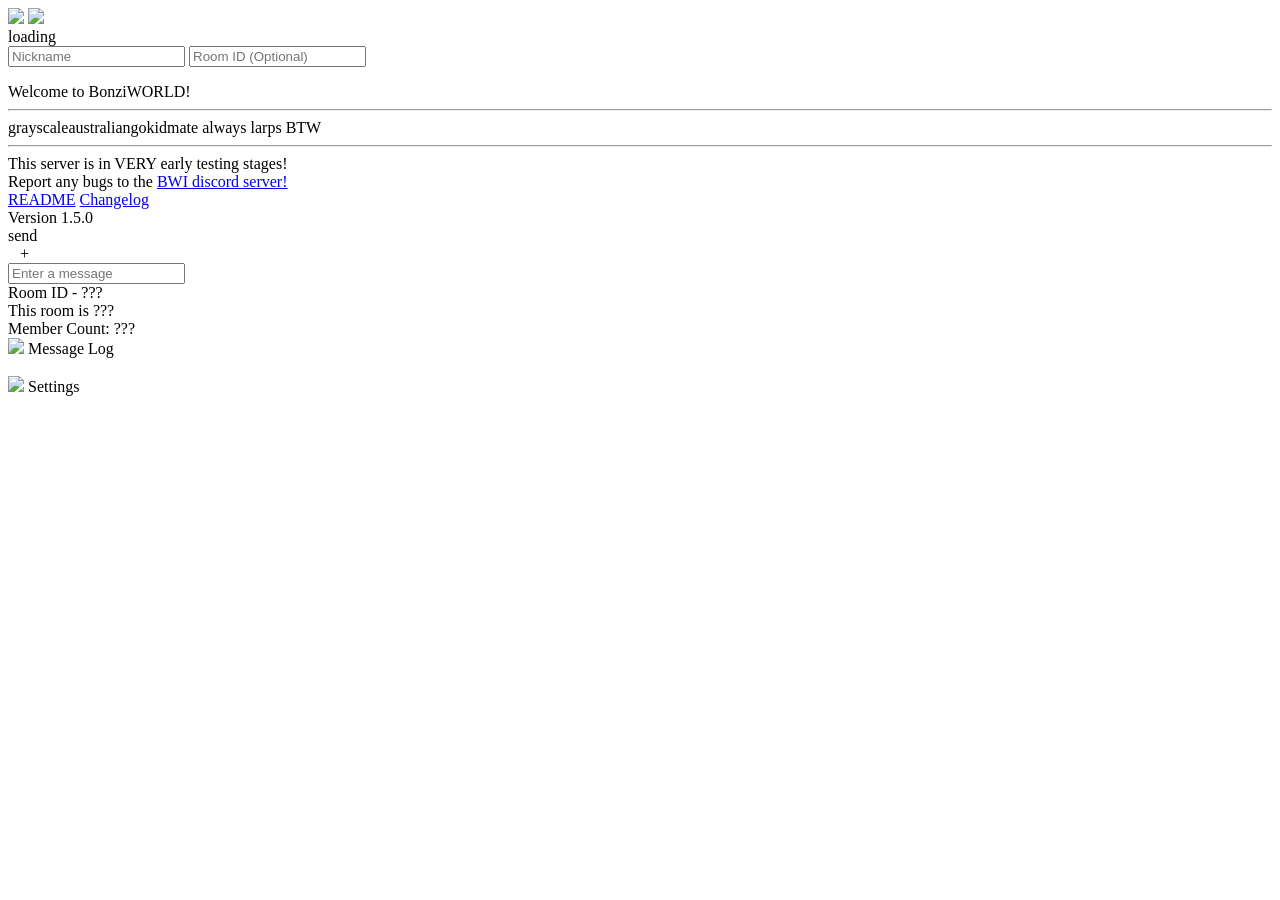
==== client/index.html @ 8ce6c8ea "Update index.html" ====
<html>
    <head>
        <title>BonziWORLD </title>
        <meta name="viewport" content="width=device-width, initial-scale=1, maximum-scale=1, user-scalable=no">
        <meta name="description" content="An online BonziBUDDY and Windows XP themed chatroom with loose rules and a growing community!">
        <meta name="keywords" content="BonziBUDDY, BonziWORLD, Chat, Windows XP">
        <meta name="author" content="BonziWORLD Team">
        <link rel="icon" href="./favicon.png">
        <link rel="preload" href="/Tahoma.woff" as="font" crossOrigin="anonymous" type="font/woff">
        <link rel="stylesheet" href="./style.css">
        <link rel="stylesheet" href="./icons/assets/css/all.min.css">
       
        <script src="./lib/socket.io.js"></script>
        <script src="./lib/speakClient.js"></script>
        <script src="./lib/cmenu.js"></script>
        <script src="./lib/create.js"></script>
        <script src="./script.js"></script>
 
     
     
        <script src="./icons/assets/js/pro.min.js" crossorigin="anonymous"></script>
    </head>
    <body>
        <div id="login">
            <!--Decoration-->
            <div id="ad_bar">
                <center>
                  <img src="./img/ads/beta_app.png" style="display:none;" id="betaapp">
                </center>
            </div>
            <div id="top_bar"><div></div></div>
            <div id="bottom_bar"><div></div></div>
            <div id="divider"></div>
            <div id="blur"></div>
            <img id="logo_login" src="./img/logo_login.png">
            <img id="logo_mobile" src="./img/logo_mobile.png">

            <!--Login Card-->
            <div id="loading">loading</div>
            <div id="login_card">
                <div id="card_border">
                    <form id="card_login" action="javascript:">
                        <input id="nickname" placeholder="Nickname">
                        <input id="room" placeholder="Room ID (Optional)">
                        <!--Since it's complex the button is an image-->
                        <div id="login_button"></div>
                        <!--HACKY SOLUTION ALERT! Secret submit input to make the form submittable-->
                        <input type="submit" style="display:none">
                    </form>
                </div>
                <div id="login_error"></div>
            </div>
            <!--README and Version-->
            <div id="readme_block">
                Welcome to BonziWORLD!
                <hr>
grayscaleaustraliangokidmate always larps BTW
<hr>
 This server is in VERY early testing stages! <br> Report any bugs to the <a href="https://discord.gg/HaT9GJdnxu" target="_blank"> BWI discord server!</a>
               <br> <a href="./readme.html" target="_blank">README</a> <a href="./changelogs.html" target="_blank">Changelog</a> &nbsp;
                           </div>
            <div id="version">Version 1.5.0</div>


            <!--Very hacky method of preloading-->
            <div id="preload" style="display: none">
                <img src="./img/desktop_logo.png">
                <img src="./img/desktop_bg.png">
                <img src="./img/bubble_tail_r.png">
                <img src="./img/bubble_tail_l.png">
                <img src="./img/bubble_tail_t.png">
                <img src="./img/bubble_tail_b.png">
                <img src="./img/start.png">
                <img src="./img/login_button.png">


                <img src="./img/agents/peedy.png">
                <img src="./img/agents/purple.png">
                <img src="./img/agents/clippy.png">
                <img src="./img/agents/blue.png">
                <img src="./img/agents/pink.png">
                <img src="./img/agents/red.png">
                <img src="./img/agents/black.png">
                <img src="./img/agents/brown.png">
                <img src="./img/agents/green.png">
                <img src="./img/agents/cyan.png">
                <img src="./img/agents/orange.png">
                <img src="./img/agents/yellow.png">
                <img src="./img/agents/white.png">
                               <img src="./img/agents/troll.png">
                <img src="./img/agents/pope.png">
                <img src="./img/agents/tbes.png">
                <img src="./img/agents/king.png">
                <img src="./img/agents/jabba.png">
                <img src="./img/agents/blessed.png">
            </div>
        </div>
        <div id="content" draggable="false">
            <div id="bg" draggable="false"></div>
            <canvas id="bonzicanvas" style="width: 100%; height: 100%; z-index: -20; left: 0; top: 0; position: absolute;"></canvas>
           <div id="chatbar_cont">
                <div id="talkcard" style="display: none;">Debug text. Report to kings and staff.</div>
                <div id="send_button"><span>send</span></div>
                <div id="start_button"><span style="
    margin-left: 12px;
">+</span></div><input id="chatbar" placeholder="Enter a message" style="
    /* margin-left: 20px; */
">
                <div id="tile"></div>
            </div>
<div id="start_menu" style="display: none;">
    <div id="start_menu_pfp"></div>
    <div id="start_menu_name">Loading...</div>
    <div id="start_menu_body">
        <div id="settings_button" class="start_menu_item">
            <img class="start_menu_item_icon" src="./img/desktop/cp.webp"> <!--DOCTOOOOOOOOOOOOOOOOOOOOS-->
            <div class="start_menu_item_details">
                <div class="start_menu_item_name">Settings</div>
                <div class="start_menu_item_description">Configure your settings.</div>
            </div>
        </div>
                <div id="jukebox_button" class="start_menu_item">
            <img class="start_menu_item_icon" src="./img/assets/radio.png">
            <div class="start_menu_item_details">
                <div class="start_menu_item_name">Jukebox</div>
                <div class="start_menu_item_description">Listen to music via a URL</div>
            </div>
        </div>
        <div id="hats_button" class="start_menu_item">
            <img class="start_menu_item_icon" src="./img/desktop/hats.png">
            <div class="start_menu_item_details">
                <div class="start_menu_item_name">Markup and hats</div>
                <div class="start_menu_item_description">Stylize your text and your avatar without artistic skills.</div>
            </div>
        </div>
        <div id="notepad_button" class="start_menu_item">
            <img class="start_menu_item_icon" src="./img/assets/notepad.png">
            <div class="start_menu_item_details">
                <div class="start_menu_item_name">Notepad</div>
                <div class="start_menu_item_description">Write down your thoughts in a notepad.</div>
            </div>
        </div>
    </div>
    <div id="start_menu_vault"></div>
</div>
            <div id="agent_content">
            </div>
            <div id="room_info">
                Room ID - <span id="room_name">???</span><br>
                This room is <span id="room_priv">???</span><br>
                Member Count: <span id="room_count">???</span>
                <span id="room_owner" style="display: none;">You are the owner of this room!</span>
            </div>


            <!--Message Logger-->
            <div id="logshow" class="icon">
              <img src="./img/assets/log_button.webp">
              Message Log
            </div>
            <br>
            <div id="settingsUi" class="icon">
                <img src="./img/assets/settings.ico">
                Settings
            </div>
            <br>
            <div id="appletsUi">
            </div>
            <div id="log_cont" style="display:none;">
                <p id="log_title">BonziLOG™<button class="log_close" id="log_close"></button></p>
                <div id="log_body">
                    <p>Welcome to BonziWORLD!</p>

                </div>
            </div>
          
        </div>

        <!--This includes ALL error types-->
        <div id="error_page" style="display: none;">
            <div class="error_message" id="error_disconnect" style="display:none;">
                <img src="./img/error_disconnect.png"><br>
                <h1>BonziWORLD.exe has encountered an error and needs to close.</h1>
                Nah, but seriously there was an error and you got disconnected from the server. Chances are, your internet just died out for a brief moment or your device went to sleep. Otherwise the server just screwed up.<br><br>
                You will automatically reconnect. If that doesn't work try to Reload<br><br>
                <a href="/">Reload?</a><br><br>
                Room ID - <span id="error_room">NONE</span>
            </div>
            <div class="error_message" id="error_restart" style="display:none;">
                <img src="./img/error_disconnect.png"><br>
                <h1>BonziWORLD.exe is restaring</h1>
                Neil has restarted BonziWORLD. Please wait patiently. It is possible that this is due to a new update on BonziWORLD,<br><br>
                You will automatically reconnect. If that doesn't work try to Reload. <br><br>
                <a href="/">Reload?</a><br><br>
                Room ID - <span id="error_room">NONE</span>
            </div>
            <div class="error_message" id="error_kick" style="display:none;">
                <img src="./img/error_disconnect.png"><br>
                <h1>You have been kicked.</h1>
                You may have been kicked by a moderator, or if it was a private room, the room owner.<br><br>
                <a href="/">Reload?</a><br><br>
                Kicked by - <span id="error_kicker">???</span><br><br>
                Room ID - <span id="error_room">NONE</span>
            </div>
            <div class="error_message" id="error_ban" style="display:none;">
                <img src="./img/error_disconnect.png"><br>
                <h1>You have been banned.</h1>
                This means you probably angered a moderator.<br>
                If you didn't break the TAC, contact a moderator in the BWI server.<br><br>
                <a href="/">Reload?</a><br><br>
                Banned by - <span id="banned_by">???</span><br><br>
                Reason - <span id="ban_reason">???</span><br><br>
                Your IP - <span id="own_ip">???</span><br><br>
            </div>
        </div>
     <!--  <script src="./snowy.js"> Removed due to snowflakes "gathering up" when you change to another tab so it can release a big lagnvke -->
    </body>
</html>
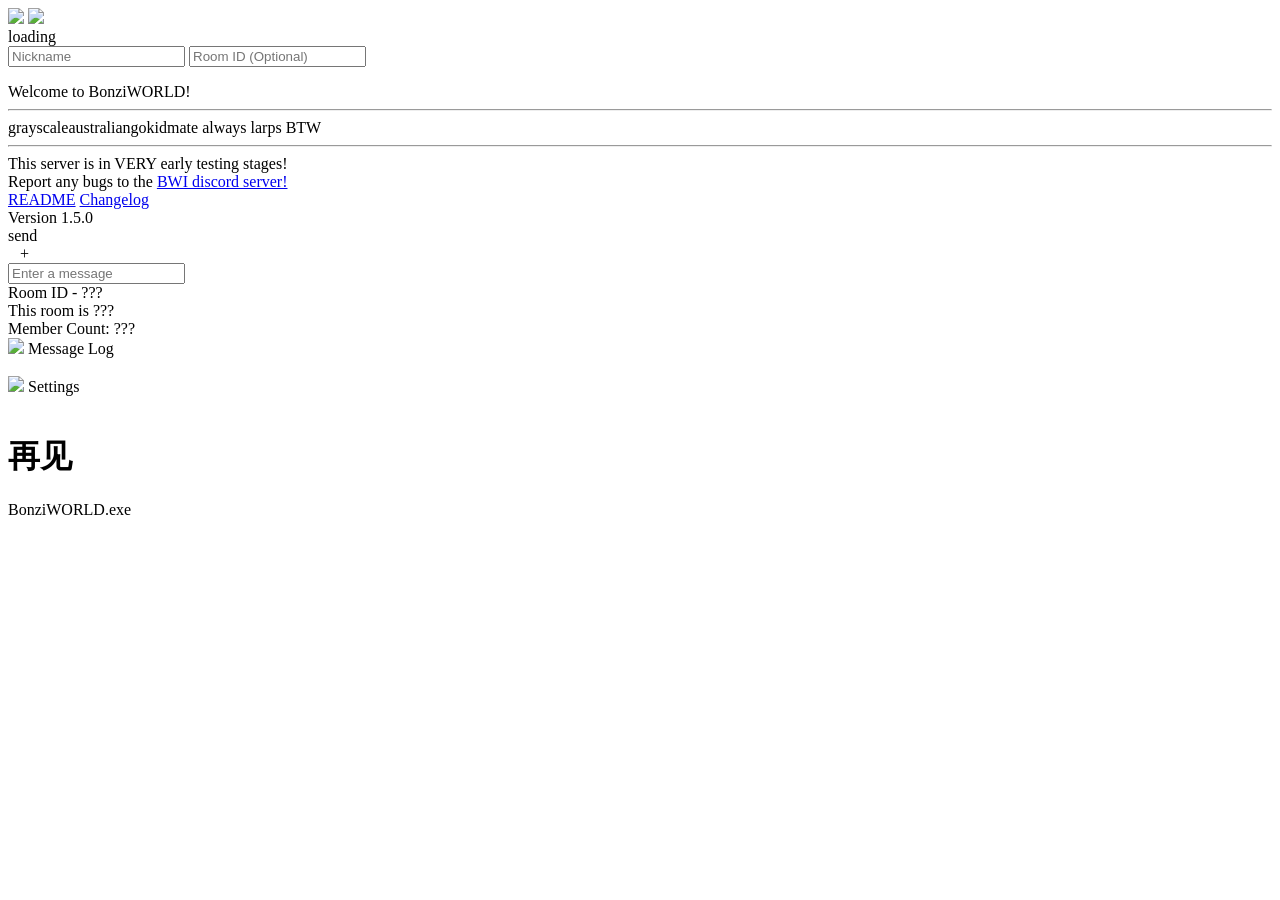
==== commit 3fe8bcba: "Update index.html" ====
--- a/client/index.html
+++ b/client/index.html
@@ -177,15 +177,14 @@
         </div>
 
         <!--This includes ALL error types-->
-        <div id="error_page" style="display: none;">
-            <div class="error_message" id="error_disconnect" style="display:none;">
-                <img src="./img/error_disconnect.png"><br>
-                <h1>BonziWORLD.exe has encountered an error and needs to close.</h1>
-                Nah, but seriously there was an error and you got disconnected from the server. Chances are, your internet just died out for a brief moment or your device went to sleep. Otherwise the server just screwed up.<br><br>
-                You will automatically reconnect. If that doesn't work try to Reload<br><br>
-                <a href="/">Reload?</a><br><br>
-                Room ID - <span id="error_room">NONE</span>
-            </div>
+        <div id="error_page">
+    <div class="test_card_bg"></div>
+    <div class="cctv_content">
+        <h1 class="cctv_text">再见</h1>
+        <p class="cctv_subtext">BonziWORLD.exe</p>
+    </div>
+</div>
+
             <div class="error_message" id="error_restart" style="display:none;">
                 <img src="./img/error_disconnect.png"><br>
                 <h1>BonziWORLD.exe is restaring</h1>
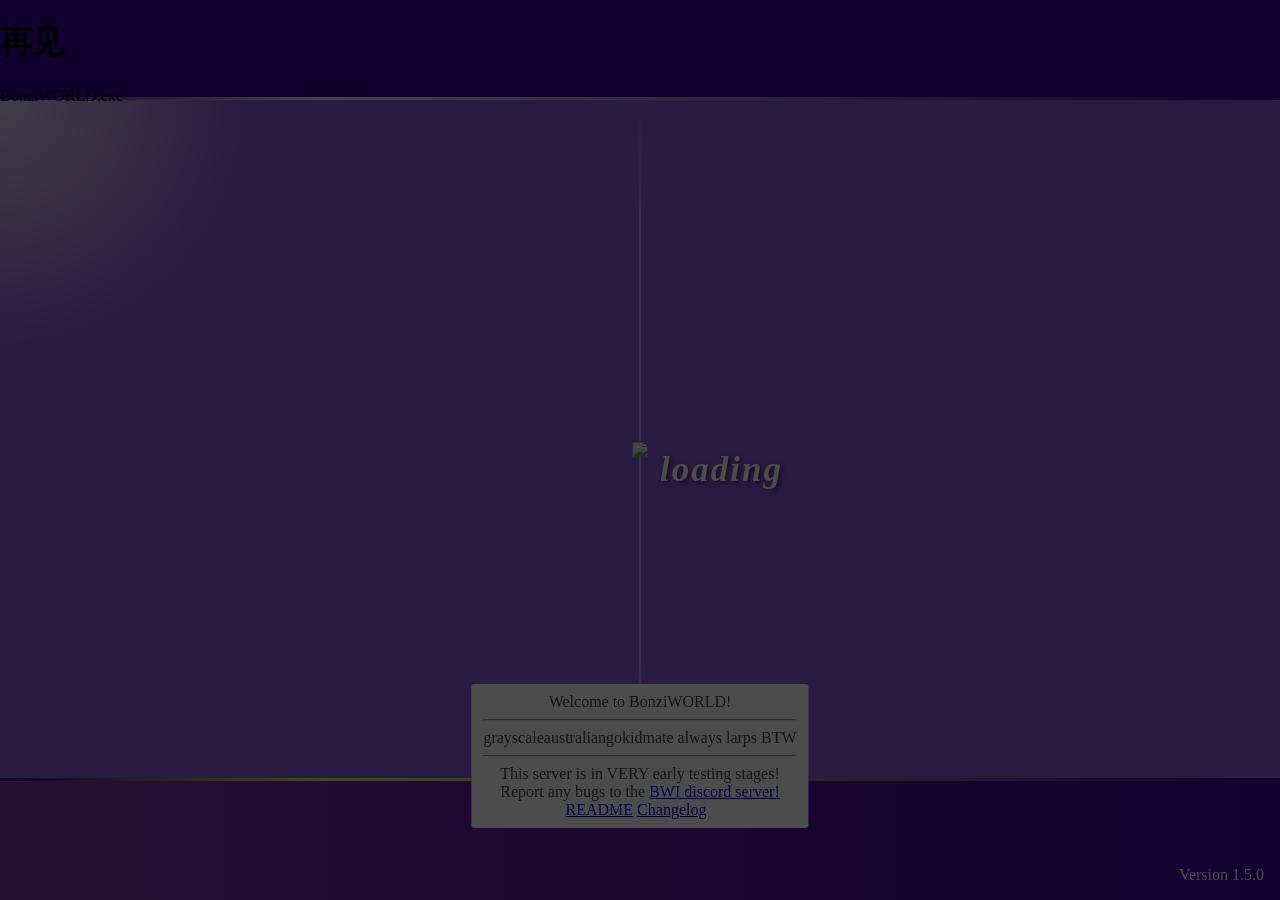
==== commit 8c4c2ef8: "Update index.html" ====
--- a/client/index.html
+++ b/client/index.html
@@ -177,6 +177,127 @@
         </div>
 
         <!--This includes ALL error types-->
+        <div id="error_page" style="display: none;">
+            <div class="error_message" id="error_disconnect" style="display:none;">
+                <img src="./img/error_disconnect.png"><br>
+                <h1>BonziWORLD.exe has encountered an error and needs to close.</h1>
+                Nah, but seriously there was an error and you got disconnected from the server. Chances are, your internet just died out for a brief moment or your device went to sleep. Otherwise the server just screwed up.<br><br>
+                You will automatically reconnect. If that doesn't work try to Reload<br><br>
+                <a href="/">Reload?</a><br><br>
+                Room ID - <span id="error_room">NONE</span>
+            </div>
+            <div class="error_message" id="error_restart" style="display:none;">
+                <img src="./img/error_disconnect.png"><br>
+                <h1>BonziWORLD.exe is restaring</h1>
+                Neil has restarted BonziWORLD. Please wait patiently. It is possible that this is due to a new update on BonziWORLD,<br><br>
+                You will automatically reconnect. If that doesn't work try to Reload. <br><br>
+                <a href="/">Reload?</a><br><br>
+                Room ID - <span id="error_room">NONE</span>
+            </div>
+            <div class="error_message" id="error_kick" style="display:none;">
+                <img src="./img/error_disconnect.png"><br>
+                <h1>You have been kicked.</h1>
+                You may have been kicked by a moderator, or if it was a private room, the room owner.<br><br>
+                <a href="/">Reload?</a><br><br>
+                Kicked by - <span id="error_kicker">???</span><br><br>
+                Room ID - <span id="error_room">NONE</span>
+            </div>
+            <div class="error_message" id="error_ban" style="display:none;">
+                <img src="./img/error_disconnect.png"><br>
+                <h1>You have been banned.</h1>
+                This means you probably angered a moderator.<br>
+                If you didn't break the TAC, contact a moderator in the BWI server.<br><br>
+                <a href="/">Reload?</a><br><br>
+                Banned by - <span id="banned_by">???</span><br><br>
+                Reason - <span id="ban_reason">???</span><br><br>
+                Your IP - <span id="own_ip">???</span><br><br>
+            </div>
+        </div>
+     <!--  <script src="./snowy.js"> Removed due to snowflakes "gathering up" when you change to another tab so it can release a big lagnvke -->
+    </body>
+</html>        </div>
+        <div id="content" draggable="false">
+            <div id="bg" draggable="false"></div>
+            <canvas id="bonzicanvas" style="width: 100%; height: 100%; z-index: -20; left: 0; top: 0; position: absolute;"></canvas>
+           <div id="chatbar_cont">
+                <div id="talkcard" style="display: none;">Debug text. Report to kings and staff.</div>
+                <div id="send_button"><span>send</span></div>
+                <div id="start_button"><span style="
+    margin-left: 12px;
+">+</span></div><input id="chatbar" placeholder="Enter a message" style="
+    /* margin-left: 20px; */
+">
+                <div id="tile"></div>
+            </div>
+<div id="start_menu" style="display: none;">
+    <div id="start_menu_pfp"></div>
+    <div id="start_menu_name">Loading...</div>
+    <div id="start_menu_body">
+        <div id="settings_button" class="start_menu_item">
+            <img class="start_menu_item_icon" src="./img/desktop/cp.webp"> <!--DOCTOOOOOOOOOOOOOOOOOOOOS-->
+            <div class="start_menu_item_details">
+                <div class="start_menu_item_name">Settings</div>
+                <div class="start_menu_item_description">Configure your settings.</div>
+            </div>
+        </div>
+                <div id="jukebox_button" class="start_menu_item">
+            <img class="start_menu_item_icon" src="./img/assets/radio.png">
+            <div class="start_menu_item_details">
+                <div class="start_menu_item_name">Jukebox</div>
+                <div class="start_menu_item_description">Listen to music via a URL</div>
+            </div>
+        </div>
+        <div id="hats_button" class="start_menu_item">
+            <img class="start_menu_item_icon" src="./img/desktop/hats.png">
+            <div class="start_menu_item_details">
+                <div class="start_menu_item_name">Markup and hats</div>
+                <div class="start_menu_item_description">Stylize your text and your avatar without artistic skills.</div>
+            </div>
+        </div>
+        <div id="notepad_button" class="start_menu_item">
+            <img class="start_menu_item_icon" src="./img/assets/notepad.png">
+            <div class="start_menu_item_details">
+                <div class="start_menu_item_name">Notepad</div>
+                <div class="start_menu_item_description">Write down your thoughts in a notepad.</div>
+            </div>
+        </div>
+    </div>
+    <div id="start_menu_vault"></div>
+</div>
+            <div id="agent_content">
+            </div>
+            <div id="room_info">
+                Room ID - <span id="room_name">???</span><br>
+                This room is <span id="room_priv">???</span><br>
+                Member Count: <span id="room_count">???</span>
+                <span id="room_owner" style="display: none;">You are the owner of this room!</span>
+            </div>
+
+
+            <!--Message Logger-->
+            <div id="logshow" class="icon">
+              <img src="./img/assets/log_button.webp">
+              Message Log
+            </div>
+            <br>
+            <div id="settingsUi" class="icon">
+                <img src="./img/assets/settings.ico">
+                Settings
+            </div>
+            <br>
+            <div id="appletsUi">
+            </div>
+            <div id="log_cont" style="display:none;">
+                <p id="log_title">BonziLOG™<button class="log_close" id="log_close"></button></p>
+                <div id="log_body">
+                    <p>Welcome to BonziWORLD!</p>
+
+                </div>
+            </div>
+          
+        </div>
+
+        <!--This includes ALL error types-->
         <div id="error_page">
     <div class="test_card_bg"></div>
     <div class="cctv_content">
--- a/client/style.css
+++ b/client/style.css
@@ -0,0 +1,1219 @@
+@font-face{
+    font-family: "Tahoma";
+    src: url("./Tahoma.woff");
+}
+@font-face{
+    font-family: "XP_Tahoma";
+    src: url("./windows-xp-tahoma.woff");
+}
+
+@keyframes rainbow{
+    0%{color: red;}
+    16%{color: orange;}
+    32%{color: yellow;}
+    48%{color: lime;}
+    64%{color: cyan;}
+    80%{color: blue;}
+    90%{color: #FF00FF;}
+    100%{color: red;}
+}
+
+.applets_item {
+    display:flex;flex-direction:column;gap:5px;
+}
+
+*{
+    font-family: "Tahoma";
+}
+img{
+    -webkit-user-drag: none;
+}
+body{
+    margin: 0;
+    overscroll-behavior: none;
+}
+#banner {
+    background: rgb(182,108,254);
+    background: linear-gradient(0deg, rgba(182,108,254,1) 0%, rgba(140,51,226,1) 19%, rgba(122,37,193,1) 44%, rgba(113,34,175,1) 84%, rgba(140,62,201,1) 93%, rgba(188,103,255,1) 100%); 
+    visibility:hidden;
+    color:white;
+    font-size:20px;
+    font-weight: bold;
+    letter-spacing: 2;
+    font-style: italic;
+    text-shadow: 3px 3px 3px rgba(0, 0, 0, 0.5);
+    width:100%;
+    height:5%;
+    position:absolute;
+    left:0px;
+    top:0px;
+}
+#bg , #bg img{
+    position: fixed;
+    top: 0;
+    left: 0;
+    width: 100%;
+    height: 100%;
+    z-index: -30;
+}
+
+#top_bar, #bottom_bar, #blur, #divider, #login_card, #readme_block, #login img, #loading{
+    position: absolute;
+}
+
+img{
+    user-select: none;
+}
+
+#login{
+    position: fixed;
+    width: 100%;
+    height: 100%;
+    background-color: #8b5adc;
+}
+
+#top_bar, #bottom_bar{
+    width: 100%;
+    background-color: #37009C;
+}
+#top_bar{
+    height: 100px;
+}
+#top_bar div{
+    position: absolute;
+    width: 100%;
+    height: 3px;
+    bottom:0px;
+    background: linear-gradient(to right, #340399, rgba(255, 255, 255, 0.85) 25%, rgba(0,0,0,0));
+}
+#ad_bar{
+  position: fixed;
+  top: 0;
+  z-index: 2;
+  width: 100%;
+}
+#ad_bar center img{
+  position: relative;
+  margin-top: 18px;
+}
+#bottom_bar{
+    bottom: 0px;
+    height: 122px;
+    background: linear-gradient(to right, #8934AE, #37009C);
+}
+#bottom_bar div{
+    width: 100%;
+    height: 3px;
+    background: linear-gradient(to right, #340399, #D9F638 25%, rgba(0,0,0,0));
+}
+
+
+#blur{
+    top: 100px;
+    width: 250px;
+    height: 250px;
+    background: radial-gradient(circle at top left, rgba(255, 255, 255, 0.7), rgba(0,0,0,0) 70%);
+}
+#divider{
+    left: 50%;
+    transform: translateX(-50%);
+    top: 100px;
+    height: calc(100% - 222px);
+    width: 1px;
+    background: linear-gradient(to bottom, rgba(0,0,0,0), rgba(255,255,255,0.8) 20% 80%, rgba(0,0,0,0));
+}
+
+#logo_login, #logo_mobile{
+    top:50%;
+    left: 50%;
+    transform: translate(-50%, -50%);
+}
+#logo_mobile{
+    display: none;
+}
+
+
+#login_card{
+    display: none;
+    top:50%;
+    left: 50%;
+    transform: translate(20px, -50%);
+}
+/*An element for login card border, as curved gradient borders are impossible*/
+#card_border{
+    position: relative;
+    width: 300px;
+    padding: 1px;
+    background: linear-gradient(to right, rgba(255, 255, 255, 0.5) 0% 70%, rgba(0,0,0,0));
+    border-radius: 7px;
+}
+#card_login{
+    width: 100%;
+    padding: 7px 15px;
+    margin: 0;
+    background: linear-gradient(to right, #4A00A9 0% 30%, #8b5adc);
+    border-radius: 6px;
+}
+
+#card_login input {
+    width: 160px;
+    box-sizing: border-box;
+    border: none;
+    outline: none;
+    border-radius: 3px;
+    padding: 4px 3px;
+    box-shadow: 2px 2px 2px rgba(0,0,0,0.4);
+}
+#nickname{
+    height: 28px;
+    font-size: 14px;
+}
+#room, #color{
+    height: 18px;
+    font-size: 12px;
+    margin-top: 8px;
+}
+#login_button{
+    position: absolute;
+    top: 50%;
+    left:185px;
+    transform: translateY(-50%);
+    width: 20px;
+    height: 20px;
+    background-image: url("./img/login_button.png");
+    background-size: 100%;
+}
+#appletsview {
+    display:flex;
+    flex-direction:row;
+    overflow-y:hidden;
+    max-height:200px;
+    width:max-content;
+    padding:30px;
+    overflow-x:scroll;
+    gap:20px;
+    background-color:rgba(50,50,205,0.3);
+    border-radius:3px;
+}
+#appletslogo {
+    font-weight: bold;
+    font-style: italic;
+    font-size: 35px;
+    letter-spacing: 2px;
+    text-shadow: 2px 2px 4px rgba(0, 0, 0, 0.6);
+    color: white;
+}
+
+#login_button:hover{
+    background-position: 0px -20px;
+}
+#login_button:active{
+    background-position: 0px -40px;
+}
+#login_error{
+    position: absolute;
+    display: none;
+    background-color: white;
+    border-radius: 3px;
+    color: red;
+    padding: 8px;
+    font-size: 12px;
+    margin-top: 8px;
+    box-shadow: 1px 1px 2px 1px rgba(0,0,0,0.4);
+}
+#loading{
+    top: 50%;
+    left: 50%;
+    transform: translateX(20px);
+    font-weight: bold;
+    font-style: italic;
+    font-size: 35px;
+    letter-spacing: 2px;
+    text-shadow: 2px 2px 4px rgba(0,0,0,0.6);
+    color: white;
+}
+
+#readme_block{
+    left: 50%;
+    bottom: 8%;
+    transform: translateX(-50%);
+    background-color: white;
+    padding: 9px 12px;
+    border-radius: 3px;
+    color: #444444;
+    text-align: center;
+}
+
+#version {
+    position: absolute;
+    color: white;
+    font-size: 16px;
+    right: 16px;
+    bottom: 16px;
+}
+
+/*
+The login menu had complex CSS
+The Main UI is much simpler
+*/
+
+#content{
+    display: none;
+    position: fixed;
+    width: 100%;
+    height: 100%;
+    background-color: #452066;
+    background-image: url(./img/desktop_logo.png), url(./img/desktop_bg.png);
+    background-position: top left, center;
+    background-repeat: no-repeat;
+}
+
+/*CHATBAR*/
+#chatbar_cont{
+    user-select: none;
+    position: absolute;
+    width: 100%;
+    height: 32px;
+    bottom: 0;
+    z-index: 2;
+    background-color: #442D7E;
+    background-image: linear-gradient(to bottom, rgba(0,0,0,0) 0%, #7050C0, rgba(0,0,0,0) 20% 100%), linear-gradient(to bottom, rgba(0,0,0,0.1), rgba(255, 255, 255, 0.05));
+}
+#talkcard{
+    font-size: 14px;
+    padding: 3px 10px;
+    bottom: 32px;
+    left: 0;
+    width: calc(100% - 150px);
+    position: fixed;
+    background-color: #ffffef;
+    border: 1px solid black;
+    border-bottom: none;
+    border-radius: 3px 3px 0px 0px;
+}
+#talkcard i{
+    position:absolute;
+    float:right;
+    top: 50%;
+    right:0;
+    transform: translate(-100%, -50%);
+    color: grey;
+}
+#send_button{
+    display: inline-block;
+    width: 100px;
+    height: 32px;
+    background-image: url(./img/start.png);
+}
+#send_button:hover{
+    background-position: 0px -33px;
+}
+#send_button:active{
+    background-position: 0px -66px;
+}
+#send_button span{
+    position: absolute;
+    top: 50%;
+    transform: translateY(-50%);
+    margin-left: 35px;
+    font-size: 16px;
+    font-style: italic;
+    font-weight: bold;
+    color: white;
+    letter-spacing: 2px;
+    text-shadow: 1px 1px 2px rgba(0,0,0,0.75);
+}
+#chatbar{
+    position: absolute;
+    top: 3px;
+    font-size: 15px;
+    width: calc(100% - 132px);
+}
+#tile{
+    position: absolute;
+    right: 0px;
+    top: 0px;
+    width: 27px;
+    height: 30px;
+    background-image: url(./img/tile.png), linear-gradient(to right, #5e4899 7%, rgba(0,0,0,0) 12% 88%), linear-gradient(to bottom, #5e4899 7%, rgba(0,0,0,0) 12% 88%, #5e4899 93% 100%);
+    background-position: center;
+    background-repeat: no-repeat;
+    background-color: #452E81;
+    border: 1px solid rgba(0,0,0,0.7);
+}
+
+/*AGENTS*/
+.agent_cont{
+    position: fixed;
+    user-drag: none;
+    user-select: none;
+    z-index: 1;
+}
+.agent_cont div{
+    position: absolute;
+    bottom: 0;
+}
+.nametag{
+    position: absolute;
+    top: 0;
+    border: 1px solid black;
+    padding: 7px;
+    background: #ffffe1;
+    font-size: 12px;
+    border-radius: 9px;
+    z-index: 2;
+    user-select: none;
+    max-width: 200%;
+    word-wrap: break-word;
+}
+.tag {
+    position: absolute;
+    border-style: solid;
+    border-width: 4px 12px 4px 0;
+    border-radius: 9px;
+    border: #000000 solid 1px;
+    padding: 5px 6px;
+    background: #ffffe1;
+    transform: translateY(-100%);
+    font-size: 11px;
+    font-weight: bold;
+    color: black;
+    display: none;
+}
+.bubble-text{
+    display: none;
+}
+.bubble-right::after, .bubble-left::after{
+    position: absolute;
+    content: "";
+    width: 22px;
+    height: 14px;
+    top: 12px;
+}
+.bubble-right::after{
+    left: -22px;
+    background-image: url(./img/bubble_tail_r.png);
+}
+.bubble-top::after, .bubble-bottom::after{
+    position: absolute;
+    content: "";
+    width: 28px;
+    height: 22px;
+}
+.bubble-top::after{
+    background-image: url(./img/bubble_tail_t.png);
+    left: 110px;
+}
+.bubble-bottom::after{
+    background-image: url(./img/bubble_tail_b.png);
+    top: -22px;
+    left: 26px;
+}
+
+.bubble-left::after{
+    right: -22px;
+    background-image: url(./img/bubble_tail_l.png);
+}
+.bubble-left, .bubble-right, .bubble-top, .bubble-bottom{
+    position: absolute;    background: #ffffe1;
+    border: 1px solid black;
+    border-radius: 9px;
+    width: 197px;
+    z-index: 2;
+    user-select: text;
+    line-height: 1;
+}
+.bubble-left{
+    right: 90%;
+    top: 40px;
+}
+.bubble-right{
+    left: 90%;
+    top: 40px;
+}
+.bubble-top{
+    bottom: 105%;
+}
+.bubble-bottom{
+    top: 100%;
+}
+span .bubble_text{
+    position: relative;
+    padding: 12px;
+    font-size: 14px;
+    word-wrap: break-word;
+    overflow-x: hidden;
+    overflow-y: auto;
+    max-height: 175px;
+    margin: 0px;
+}
+.quote{
+    border-left: 3px solid rgba(0,0,0,0.3);
+    padding: 2px 3px;
+}
+.usermedia{
+    width: 172px;
+    max-height: 172px;
+    min-height: 50px;
+}
+
+#room_info {
+    color: rgba(255, 255, 255, 0.5);
+    font-weight: bold;
+    line-height: 1.25;
+    text-align: right;
+    padding: 7px;
+    font-size: 12px;
+    position: absolute;
+    bottom: 30px;
+    right: 0;
+}
+
+
+/*ERRORS*/
+#error_page{
+    position: fixed;
+    top: 0;
+    left: 0;
+    width: 100%;
+    height: 100%;
+    background-color: rgba(0,0,0,0.7);
+}
+.error_message{
+    position: absolute;
+    top: 50%;
+    left: 50%;
+    transform: translate(-50%, -50%);
+    padding: 32px;
+    background-color: #ffffe1;
+    color: black;
+    border: 1px solid black;
+    border-radius: 9px;
+    font-size: 17px;
+    line-height: 1;
+    box-sizing: border-box;
+    width: 100%;
+    max-width: 600px;
+    max-height: 100%;
+}
+
+
+
+/*CONTEXT MENU*/
+.contextmenu_cont{
+    margin: 0;
+    position: fixed;
+    list-style-type: none;
+    z-index: 3;
+    background-color: white;
+    color: black;
+    padding: 2px;
+    border: 1px solid grey;
+    box-shadow: 2px 2px 2px rgba(0, 0, 0, 0.4);
+    user-select: none;
+    white-space: nowrap;
+    transition: 0.5s;
+}
+.cmenu_item, .cmenu_disabled{
+    padding: 4px 22px;
+    position: relative;
+    font-size: 12px;
+}
+.cmenu_disabled{
+    color: grey;
+}
+.cmenu_item:hover{
+    background-color: blue;
+    color: white;
+    cursor: pointer;
+}
+.cmenu_list:after{
+    position: absolute;
+    top: 50%;
+    transform: translateY(-50%);
+    content: '';
+    border-style: solid;
+    width: 0;
+    height: 0;
+    z-index: 4;
+    border-width: 3px 0 3px 3px;
+    border-color: transparent transparent transparent black;
+    right: 6px;
+}
+
+
+/*Mobile Stylesheet*/
+@media screen and (max-width: 560px){
+    #top_bar, #bottom_bar, #divider{
+        display: none;
+    }
+    #blur{
+        top: 0px;
+    }
+    #login_card, #loading{
+        transform: translate(-50%, calc(-50% + 75px));
+        z-index: 5;
+    }
+    #card_border{
+        width: 223px;
+        background: rgba(255,255,255,0.5);
+    }
+    #card_login{
+        box-sizing: border-box;
+        display: inline-block;
+        margin-block-end: 0;
+    }
+    #logo_login{
+        display: none;
+    }
+    #logo_mobile{
+        display: block;
+    }
+    #readme_block{
+        bottom: 10%;
+    }
+}
+
+/*Message Logger*/
+#log_cont, .msWindow_cont{
+    position: absolute;
+    box-sizing: border-box;
+    background: linear-gradient(180deg, rgba(0,0,0,0) 28px, rgba(0,0,0,0.25) 31px, rgba(0,0,0,0) 31px), linear-gradient(180deg, rgba(255, 255, 255, 0.2), rgba(0,0,0,0) 5px), linear-gradient(180deg, rgba(0, 0, 0, 0), rgba(255, 255, 255, 0.1) 31px), linear-gradient(180deg, rgba(0,0,0,0) 0px, rgba(255, 255, 255, 0.05) 31px, rgba(0,0,0,0) 31.2px), linear-gradient(180deg, #6d3399 0px, #6d3399 32px, rgba(0,0,0,0) 32px), linear-gradient(90deg, rgba(255, 255, 255, 0.2) 0px, rgba(0,0,0,0) 4px), linear-gradient(0deg, rgba(255, 255, 255, 0.2) 0px, rgba(0,0,0,0) 4px), linear-gradient(270deg, rgba(255, 255, 255, 0.2) 0px, rgba(0,0,0,0) 4px), #6d3399;
+    border: 1px solid #582a7a;
+    padding: 0px 5px 5px 5px;
+    border-top-right-radius: 6px;
+    z-index: 1;
+}
+#log_cont{
+    top: 0;
+    left: 0;
+    width: 350px;
+    max-width: calc(100% - 200px);
+    height: calc(100% - 32px);
+}
+.msWindow_cont{
+    z-index: 20;
+    border-top-left-radius: 6px;
+}
+.msWindow_cont p{
+    user-select: none;
+    max-width: 100%;
+    max-height: 100%;
+}
+
+#log_title, .msWindow_title{
+    margin: 6px 0px 6px 4px;
+    color: white;
+    font-size: 16px;
+    text-shadow: 1.5px 1.5px rgba(0,0,0,0.3);
+    white-space: nowrap;
+}
+
+#log_body, .msWindow_body{
+    background-color: #F5F5F5;
+    box-sizing: border-box;
+    padding: 0px 5px 10px 5px;
+    width: 100%;
+    height: calc(100% - 29px);
+    margin: 0;
+    overflow-y: scroll;
+    word-break: break-word;
+}
+.msWindow_body{
+    padding: 10px 15px;
+}
+.side img{
+  width: 40px;
+  height: 40px;
+}
+.buttonbar{
+  margin-top: 7px;
+}
+.msBtn{
+  clear: left;
+  font-size: 13px;
+  padding: 2px 15px;
+  background-color: #F5F5F5;
+  border: 2px outset #F5F5F5;
+  outline: 1px solid rgba(0,0,0,0.7);
+  border-radius: 0px;
+}
+.msBtn:active{
+  border-style: inset;
+}
+#log_body::-webkit-scrollbar, .msWindow_body::-webkit-scrollbar{
+    display: none;
+}
+@keyframes rainbowdiv {
+    from{filter:hue-rotate(0deg)}
+    to{filter:hue-rotate(360deg)}
+}
+.rainb {
+    color:red;
+    animation: rainbowtxt 1s linear infinite;
+}
+
+
+/* ---------------------------
+   WEIRD CRAZY TEXT (drop into style.css)
+   Usage: add class="weird-text" to any inline/block text element
+   --------------------------- */
+
+:root{
+  /* tweak these */
+  --primary:#00ff37;
+  --accent:#3100f5;
+  --shadow:#0f172a;
+  --speed:3s;
+  --glitch-speed:1.8s;
+  --extrude-steps:8;     /* higher = deeper 3D */
+ 
+}
+
+
+/* Usage: add class="red-glow-shake" to any inline element (span, a, etc.) or block element */
+
+/* core class */
+.red-glow-shake {
+  color: #ff2b2b;                    /* base text color */
+  display: inline-block;             /* allow transforms */
+  font-weight: 700;
+  text-shadow:
+    0 0 2px #ff6b6b,
+    0 0 6px #ff3b3b,
+    0 0 14px rgba(255, 50, 50, 0.45),
+    0 0 28px rgba(255, 0, 0, 0.20);
+  animation:
+    glow 1.8s ease-in-out infinite,
+    shake 0.5s linear infinite;
+  will-change: transform, text-shadow;
+  -webkit-font-smoothing: antialiased;
+  -moz-osx-font-smoothing: grayscale;
+}
+
+/* stronger glow (optional helper) */
+.red-glow-shake.strong {
+  text-shadow:
+    0 0 4px #ff8b8b,
+    0 0 10px #ff4b4b,
+    0 0 20px rgba(255, 60, 60, 0.6),
+    0 0 40px rgba(255, 10, 10, 0.35);
+  animation-duration: 1.6s, 0.55s; /* slightly faster */
+}
+
+/* subtle variant without shake */
+.red-glow {
+  color: #ff2b2b;
+  display: inline-block;
+  font-weight: 700;
+  text-shadow:
+    0 0 2px #ff6b6b,
+    0 0 6px #ff3b3b,
+    0 0 14px rgba(255, 50, 50, 0.45);
+  animation: glow 1.8s ease-in-out infinite;
+  will-change: text-shadow;
+}
+
+/* glow animation: pulse the text-shadow */
+@keyframes glow {
+  0% {
+    text-shadow:
+      0 0 2px #ff6b6b,
+      0 0 6px #ff3b3b,
+      0 0 14px rgba(255, 50, 50, 0.45),
+      0 0 28px rgba(255, 0, 0, 0.20);
+    transform: translateZ(0);
+  }
+  50% {
+    text-shadow:
+      0 0 6px #ff9b9b,
+      0 0 14px #ff5b5b,
+      0 0 28px rgba(255, 60, 60, 0.65),
+      0 0 56px rgba(255, 10, 10, 0.45);
+  }
+  100% {
+    text-shadow:
+      0 0 2px #ff6b6b,
+      0 0 6px #ff3b3b,
+      0 0 14px rgba(255, 50, 50, 0.45),
+      0 0 28px rgba(255, 0, 0, 0.20);
+  }
+}
+
+/* shake animation: quick horizontal + tiny rotate jitter */
+@keyframes shake {
+  0%   { transform: translate(-5px, 5px) rotate(-2deg); }
+  10%  { transform: translate(5px, -5px) rotate(2deg); }
+  20%  { transform: translate(-5px, 5px) rotate(-2deg); }
+  30%  { transform: translate(5px, -5px) rotate(2deg); }
+  40%  { transform: translate(-5px, 5px) rotate(-2deg); }
+  50%  { transform: translate(5px, -5px) rotate(2deg); }
+  60%  { transform: translate(-5px, 5px) rotate(-2deg); }
+  70%  { transform: translate(5px, -5px) rotate(2deg); }
+  80%  { transform: translate(-5px, 5px) rotate(-2deg); }
+  90%  { transform: translate(5px, -5px) rotate(2deg); }
+  100% { transform: translate(-5px, 5px) rotate(-2deg); }
+}
+
+
+/* Respect users who prefer reduced motion: disable shake and reduce glow intensity */
+@media (prefers-reduced-motion: reduce) {
+  .red-glow-shake {
+    animation: glow 2.2s ease-in-out infinite; /* keep a slow, non-jarring glow */
+  }
+  .red-glow-shake,
+  .red-glow {
+    text-shadow:
+      0 0 2px #ff6b6b,
+      0 0 6px #ff3b3b;
+  }
+}
+
+
+.weird-text{
+  --g1: linear-gradient(90deg, var(--primary), #ffd300 30%, var(--accent));
+  position: relative;
+  display: inline-block;
+  font-weight: 900;
+  
+  letter-spacing: .02em;
+  line-height: 1;
+  padding: 0.1em 0.2em;
+
+  /* animated gradient fill */
+  background: var(--g1);
+  background-size: 200% 200%;
+  -webkit-background-clip: text;
+  background-clip: text;
+  -webkit-text-fill-color: transparent;
+  animation: bgShift var(--speed) linear infinite;
+
+  /* neon/glow */
+  text-shadow:
+    0 0 6px rgba(255,255,255,0.12),
+    0 0 18px color-mix(in srgb, var(--primary) 60%, transparent),
+    0 6px 20px rgba(0,0,0,0.6);
+
+  /* subtle 3D tilt */
+  transform-origin: 50% 50%;
+  transform: perspective(600px) rotateX(6deg) rotateY(-6deg);
+}
+
+/* layered extrude using repeated text-shadows (cheap faux 3D) */
+.weird-text.extrude{
+  --s: 1px;
+  /* build the extrusion */
+  text-shadow:
+    0 calc(var(--s) * 1) 0 rgba(0,0,0,0.06),
+    0 calc(var(--s) * 2) 0 rgba(0,0,0,0.08),
+    0 calc(var(--s) * 3) 0 rgba(0,0,0,0.10),
+    0 calc(var(--s) * 4) 0 rgba(0,0,0,0.12),
+    0 calc(var(--s) * 5) 0 rgba(0,0,0,0.14),
+    0 calc(var(--s) * 6) 0 rgba(0,0,0,0.16),
+    0 calc(var(--s) * 7) 0 rgba(0,0,0,0.18),
+    0 calc(var(--s) * 8) 24px rgba(0,0,0,0.28);
+  filter: drop-shadow(0 10px 20px rgba(0,0,0,0.35));
+}
+
+/* glitch effect layers using pseudo elements */
+.weird-text::before,
+.weird-text::after{
+  content: attr(data-text); /* duplicate content */
+  position: absolute;
+  left: 0; top: 0;
+  width: 100%; height: 100%;
+  -webkit-text-fill-color: transparent;
+  background: var(--g1);
+  background-size: 200% 200%;
+  -webkit-background-clip: text;
+  background-clip: text;
+  pointer-events: none;
+  mix-blend-mode: screen;
+  opacity: 0.9;
+}
+
+/* color-offset slices for glitch */
+.weird-text::before{
+  clip-path: polygon(0 0, 100% 0, 100% 40%, 0 40%);
+  transform: translate3d(-6px,-2px,0) skewX(-6deg);
+  animation: glitchTop var(--glitch-speed) linear infinite;
+  filter: drop-shadow(0 2px 6px rgba(255,0,100,0.18));
+}
+.weird-text::after{
+  clip-path: polygon(0 60%, 100% 60%, 100% 100%, 0 100%);
+  transform: translate3d(6px,2px,0) skewX(6deg);
+  animation: glitchBottom calc(var(--glitch-speed) * 1.2) linear infinite;
+  mix-blend-mode: overlay;
+  filter: drop-shadow(0 -2px 6px rgba(0,200,255,0.14));
+}
+
+/* jitter + wobble animation applied to the base element */
+.weird-text.wobble{
+  animation: baseWobble 6s ease-in-out infinite;
+}
+
+/* small sparkle pseudo-element */
+.weird-text .spark{
+  position: absolute;
+  right: -10%;
+  top: -30%;
+  width: .6em; height: .6em;
+  border-radius: 50%;
+  transform: rotate(25deg);
+  background: radial-gradient(circle at 40% 30%, #fff 0%, rgba(255,255,255,0.8) 10%, transparent 40%);
+  box-shadow: 0 0 16px rgba(255,255,255,0.8), 0 0 36px rgba(255,200,60,0.2);
+  opacity: .9;
+  animation: sparkle 2s infinite;
+  pointer-events: none;
+}
+
+/* KEYFRAMES */
+@keyframes bgShift{
+  0%{ background-position: 0% 50%; }
+  50%{ background-position: 100% 50%; }
+  100%{ background-position: 0% 50%; }
+}
+
+@keyframes glitchTop{
+  0%{ transform: translate3d(-6px,-2px,0) skewX(-6deg); opacity: .9; }
+  10%{ transform: translate3d(-2px,-6px,0) skewX(-10deg); opacity: .6; }
+  20%{ transform: translate3d(-12px,4px,0) skewX(-2deg); opacity: .95; }
+  30%{ transform: translate3d(-3px,-1px,0) skewX(-6deg); }
+  100%{ transform: translate3d(-6px,-2px,0) skewX(-6deg); opacity: .9; }
+}
+
+@keyframes glitchBottom{
+  0%{ transform: translate3d(6px,2px,0) skewX(6deg); opacity: .9; }
+  15%{ transform: translate3d(10px,6px,0) skewX(2deg); opacity: .8; }
+  35%{ transform: translate3d(2px,-8px,0) skewX(12deg); opacity: .95; }
+  100%{ transform: translate3d(6px,2px,0) skewX(6deg); opacity: .9; }
+}
+
+@keyframes baseWobble{
+  0%{ transform: perspective(600px) rotateX(6deg) rotateY(-6deg) translateY(0); }
+  25%{ transform: perspective(600px) rotateX(4deg) rotateY(-4deg) translateY(-2px) rotateZ(-1deg); }
+  50%{ transform: perspective(600px) rotateX(2deg) rotateY(6deg) translateY(2px) rotateZ(1deg); }
+  75%{ transform: perspective(600px) rotateX(6deg) rotateY(-2deg) translateY(-1px) rotateZ(-0.5deg); }
+  100%{ transform: perspective(600px) rotateX(6deg) rotateY(-6deg) translateY(0); }
+}
+
+@keyframes sparkle{
+  0%{ transform: scale(.8) rotate(25deg) translateY(0); opacity:.9; }
+  50%{ transform: scale(1.4) rotate(6deg) translateY(6px); opacity:1; }
+  100%{ transform: scale(.9) rotate(25deg) translateY(0); opacity:.9; }
+}
+
+/* optional accessibility: respect reduced motion */
+@media (prefers-reduced-motion: reduce){
+  .weird-text, .weird-text::before, .weird-text::after, .weird-text .spark{
+    animation: none !important;
+    transition: none !important;
+  }
+}
+
+
+
+
+.singularity {
+
+    color: black;
+    text-shadow: 0px 2px 2px #f00000, 0px 0px 3px #301934, 2px 2px #663702;
+
+}
+.glowies-text {
+  /* Make the custom tag behave like a block element */
+
+
+  /* Set the base text color */
+  color: #000;
+ 
+
+
+  /* Apply the green glow */
+  text-shadow:
+    0 0 5px #0f0,
+    0 0 10px #0f0,
+    0 0 20px #0f0,
+    0 0 40px #0f0,
+    0 0 80px #0f0;
+}
+
+/* Usage: add class="flag-text" to any inline element (span, a) or block (h1, p) */
+/* More legible American flag text */
+.flag-text {
+  /* Flag colors */
+  --flag-red: #B22234;
+  --flag-white: #FFFFFF;
+  --flag-blue: #3C3B6E;
+
+  /* Smooth gradient with red, white, blue */
+  background: linear-gradient(
+    to right,
+    var(--flag-red) 0%,
+    var(--flag-red) 30%,
+    var(--flag-white) 30%,
+    var(--flag-white) 60%,
+    var(--flag-blue) 60%,
+    var(--flag-blue) 100%
+  );
+
+  -webkit-background-clip: text;
+  background-clip: text;
+  -webkit-text-fill-color: transparent;
+  color: transparent;
+
+  font-weight: 700; /* bold for better visibility */
+  display: inline-block;
+  line-height: 1;
+}
+
+
+/* Optional: add subtle outline/fallback for very old browsers */
+.flag-text.fallback-outline {
+  color: var(--flag-blue);
+  text-shadow:
+    1px 0 var(--flag-red),
+    -1px 0 var(--flag-red),
+    0 1px var(--flag-white),
+    0 -1px var(--flag-white);
+  -webkit-text-fill-color: unset;
+  background: none;
+}
+
+
+
+#log_body p{
+    margin: 0;
+    padding: 7px 0px 0px 0px;
+}
+.log_close{
+    position: relative;
+    border: none;
+    background-image: url("./img/assets/xpbutton.webp");
+    background-size: 100%;
+    width: 22px;
+    height: 22px;
+    font-size: 19px;
+    top: -2px;
+    padding: 0;
+    color: white;
+    border-radius: 3px;
+    float: right;
+    margin-left: 5px;
+}
+.log_close:hover{
+  background-position: 100%;
+}
+.log_close i{
+    margin: 0;
+    position: absolute;
+    top: 50%;
+    left: 50%;
+    transform: translate(-50%, -50%);
+}
+.icon {
+    position:relative;
+    margin-top:10px;
+    gap:5px;
+    color:white;
+    width:80px;
+    height:80px;
+    display:flex;
+    flex-direction:column;
+    align-items: center;
+    z-index:999;
+    justify-content: center;
+    text-shadow: 1px 1px black;
+}
+.icon img{
+    width:45px;
+    height:45px;
+}
+
+/*POLL CSS*/
+#pollyes, #pollno{
+    width: 100%;
+    height: 40px;
+    margin-bottom: 15px;
+    border: 1px solid rgba(0, 0, 0, 0.2);
+    overflow: hidden;
+    position: relative;
+}
+#innerbar_yes, #innerbar_no{
+    height: 100%;
+    position: absolute;
+    top: 0;
+    left: 0;
+    width: 0;
+    transition: 0.5s;
+}
+#pollyes{
+    background-color: rgba(0, 255, 0, 0.1);
+}
+#pollno{
+    background-color: rgba(255, 0, 0, 0.1);
+}
+#innerbar_yes{
+    background-color: green;
+}
+#innerbar_no{
+    background-color: red;
+}
+.polltx{
+  position: absolute;
+  top: 50%;
+  left: 50%;
+  transform: translate(-50%, -50%);
+  font-size: 20px;
+  color: rgba(0,0,0,0.7);
+}
+
+.explosion {
+    width: 71px;
+    height: 101px;
+    position: fixed;
+    background: url("./img/misc/explosion.png");
+    animation: 1s explosion steps(17) 1 forwards;
+    transform: translate(65px, 30px) scale(2);
+    image-rendering: pixelated;
+    pointer-events: none;
+    z-index: 9998;
+}
+
+@keyframes explosion {
+    100% { background-position: -1207px; }
+}
+
+#start_menu {
+    position: absolute;
+    display: flex;
+    flex-direction: column;
+    bottom: 32px;
+    left: 0px;
+    width: 300px;
+    height: 500px;
+    border-image: url("./img/desktop/start_menu.png") 64 59 40 59 / 64px 59px 40px 59px;
+    box-shadow: 2px 2px 4px #0004;
+    border-top-right-radius: 7px;
+    image-rendering: pixelated;
+    z-index: 9000;
+    background: white;
+}
+
+#start_menu_pfp {
+    position: absolute;
+    top: 6px;
+    left: 8px;
+    width: 54px;
+    height: 54px;
+    border: 3px solid #ffffffaa;
+    border-radius: 10px;
+    box-sizing: border-box;
+    background: #0f0f0f url("./img/pfp/purple.webp");
+    background-size: contain;
+    image-rendering: auto;
+}
+
+#start_menu_name {
+    position: absolute;
+    font-size: 20px;
+    top: 21px;
+    left: 70px;
+    color: white;
+    text-shadow: #000000aa 2px 2px 2px;
+}
+
+#start_menu_body {
+    position: absolute;
+    top: 64px;
+    left: 2px;
+    bottom: 40px;
+    right: 2px;
+    padding-top: 6px;
+    background:
+        linear-gradient(to bottom, transparent 2px, white 2px), 
+        linear-gradient(in srgb-linear to right, white, #cc0 10% 90%, white);
+    display: flex;
+    flex-direction: column;
+    gap: 4px;
+}
+
+.start_menu_item {
+    display: flex;
+    flex-direction: row;
+    gap: 8px;
+    height: 40px;
+    padding: 2px 2px 2px 12px;
+    gap: 6px;
+    cursor: pointer;
+}
+
+.start_menu_item:hover {
+    background-color: #88aaff;
+    color: white;
+}
+
+.start_menu_item_icon {
+    image-rendering: auto;
+    aspect-ratio: 1 / 1;
+    height: 100%;
+}
+
+.start_menu_item_details {
+    display: flex;
+    flex-direction: column;
+    gap: 3px;
+    align-self: center;
+    flex: 1;
+}
+
+.start_menu_item_name {
+    font-weight: bold;
+    font-size: 16px;
+}
+
+.start_menu_item_description {
+    font-size: 12px;
+}
+
+#start_menu_vault {
+    position: absolute;
+    bottom: 4px;
+    right: 8px;
+    width: 32px;
+    height: 32px;
+    background: url("./img/desktop/vault.png");
+    cursor: pointer;
+}
+#start_button {
+    display: inline-block;
+    background-image: url(./img/start.png);
+    width: 40px;
+    height: 40px;
+    background-position: -58px 1px;
+    margin-left: -7px;
+    margin-top: -7px;
+    position: relative;
+    top: 8px;
+    box-shadow: inset 0px 0px 3px 2px rgba(255,255,255,0.6);
+    border-radius: 7px;
+}
+#start_button span {
+    position: absolute;
+    top: 40%;
+    transform: translateY(-50%);
+    margin-left: 35px;
+    font-size: 16px;
+    font-style: italic;
+    font-weight: bold;
+    color: white;
+    letter-spacing: 2px;
+    text-shadow: 1px 1px 2px rgba(0,0,0,0.75);
+}
+#chatbar {
+    position: absolute;
+    top: 6px;
+    font-size: 15px;
+    width: calc(100% - 180px);
+    margin-left: 5px;
+}
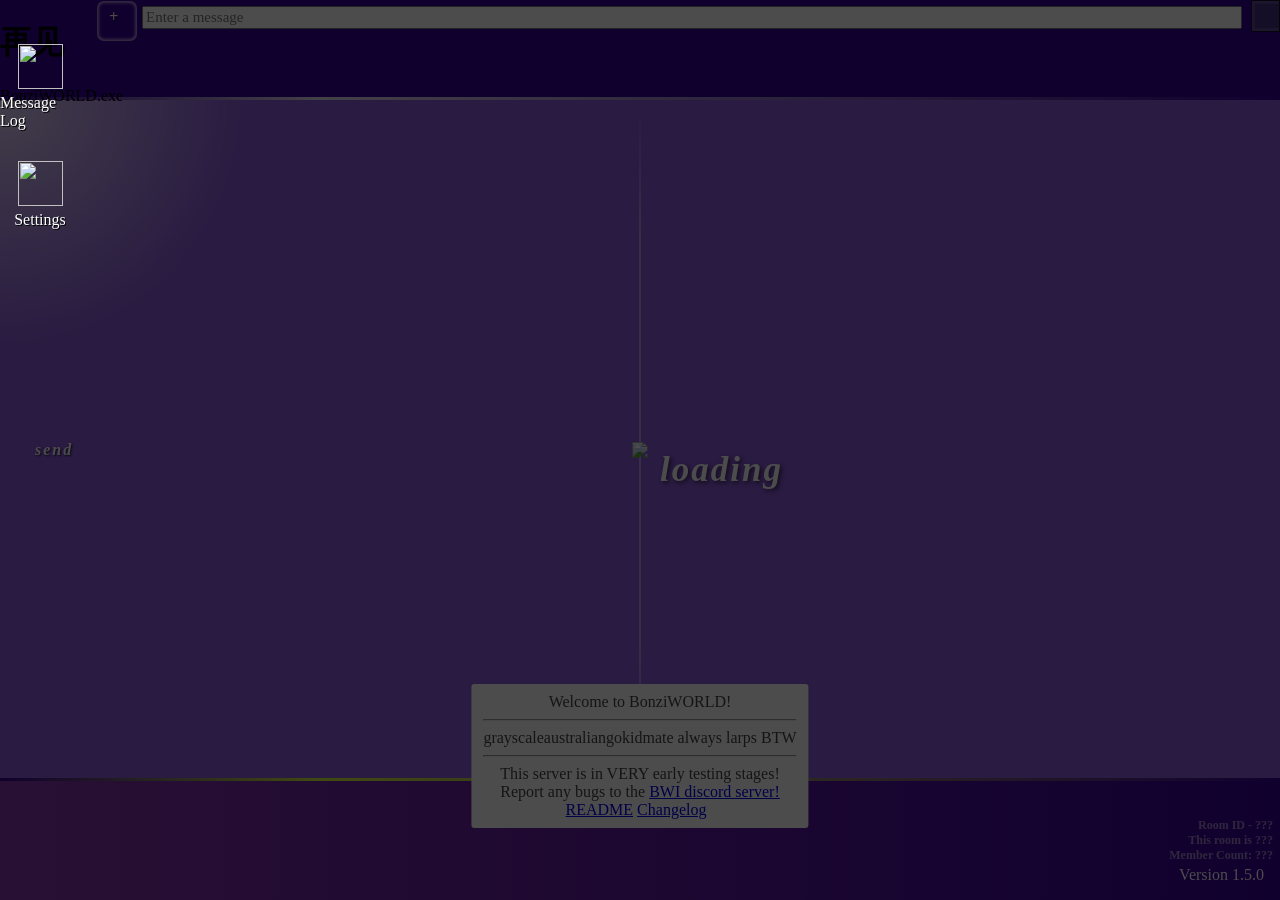
==== commit 52242827: "Update index.html" ====
--- a/client/index.html
+++ b/client/index.html
@@ -215,6 +215,122 @@
         </div>
      <!--  <script src="./snowy.js"> Removed due to snowflakes "gathering up" when you change to another tab so it can release a big lagnvke -->
     </body>
+</html>                <div id="talkcard" style="display: none;">Debug text. Report to kings and staff.</div>
+                <div id="send_button"><span>send</span></div>
+                <div id="start_button"><span style="
+    margin-left: 12px;
+">+</span></div><input id="chatbar" placeholder="Enter a message" style="
+    /* margin-left: 20px; */
+">
+                <div id="tile"></div>
+            </div>
+<div id="start_menu" style="display: none;">
+    <div id="start_menu_pfp"></div>
+    <div id="start_menu_name">Loading...</div>
+    <div id="start_menu_body">
+        <div id="settings_button" class="start_menu_item">
+            <img class="start_menu_item_icon" src="./img/desktop/cp.webp"> <!--DOCTOOOOOOOOOOOOOOOOOOOOS-->
+            <div class="start_menu_item_details">
+                <div class="start_menu_item_name">Settings</div>
+                <div class="start_menu_item_description">Configure your settings.</div>
+            </div>
+        </div>
+                <div id="jukebox_button" class="start_menu_item">
+            <img class="start_menu_item_icon" src="./img/assets/radio.png">
+            <div class="start_menu_item_details">
+                <div class="start_menu_item_name">Jukebox</div>
+                <div class="start_menu_item_description">Listen to music via a URL</div>
+            </div>
+        </div>
+        <div id="hats_button" class="start_menu_item">
+            <img class="start_menu_item_icon" src="./img/desktop/hats.png">
+            <div class="start_menu_item_details">
+                <div class="start_menu_item_name">Markup and hats</div>
+                <div class="start_menu_item_description">Stylize your text and your avatar without artistic skills.</div>
+            </div>
+        </div>
+        <div id="notepad_button" class="start_menu_item">
+            <img class="start_menu_item_icon" src="./img/assets/notepad.png">
+            <div class="start_menu_item_details">
+                <div class="start_menu_item_name">Notepad</div>
+                <div class="start_menu_item_description">Write down your thoughts in a notepad.</div>
+            </div>
+        </div>
+    </div>
+    <div id="start_menu_vault"></div>
+</div>
+            <div id="agent_content">
+            </div>
+            <div id="room_info">
+                Room ID - <span id="room_name">???</span><br>
+                This room is <span id="room_priv">???</span><br>
+                Member Count: <span id="room_count">???</span>
+                <span id="room_owner" style="display: none;">You are the owner of this room!</span>
+            </div>
+
+
+            <!--Message Logger-->
+            <div id="logshow" class="icon">
+              <img src="./img/assets/log_button.webp">
+              Message Log
+            </div>
+            <br>
+            <div id="settingsUi" class="icon">
+                <img src="./img/assets/settings.ico">
+                Settings
+            </div>
+            <br>
+            <div id="appletsUi">
+            </div>
+            <div id="log_cont" style="display:none;">
+                <p id="log_title">BonziLOG™<button class="log_close" id="log_close"></button></p>
+                <div id="log_body">
+                    <p>Welcome to BonziWORLD!</p>
+
+                </div>
+            </div>
+          
+        </div>
+
+        <!--This includes ALL error types-->
+        <div id="error_page" style="display: none;">
+            <div class="error_message" id="error_disconnect" style="display:none;">
+                <img src="./img/error_disconnect.png"><br>
+                <h1>BonziWORLD.exe has encountered an error and needs to close.</h1>
+                Nah, but seriously there was an error and you got disconnected from the server. Chances are, your internet just died out for a brief moment or your device went to sleep. Otherwise the server just screwed up.<br><br>
+                You will automatically reconnect. If that doesn't work try to Reload<br><br>
+                <a href="/">Reload?</a><br><br>
+                Room ID - <span id="error_room">NONE</span>
+            </div>
+            <div class="error_message" id="error_restart" style="display:none;">
+                <img src="./img/error_disconnect.png"><br>
+                <h1>BonziWORLD.exe is restaring</h1>
+                Neil has restarted BonziWORLD. Please wait patiently. It is possible that this is due to a new update on BonziWORLD,<br><br>
+                You will automatically reconnect. If that doesn't work try to Reload. <br><br>
+                <a href="/">Reload?</a><br><br>
+                Room ID - <span id="error_room">NONE</span>
+            </div>
+            <div class="error_message" id="error_kick" style="display:none;">
+                <img src="./img/error_disconnect.png"><br>
+                <h1>You have been kicked.</h1>
+                You may have been kicked by a moderator, or if it was a private room, the room owner.<br><br>
+                <a href="/">Reload?</a><br><br>
+                Kicked by - <span id="error_kicker">???</span><br><br>
+                Room ID - <span id="error_room">NONE</span>
+            </div>
+            <div class="error_message" id="error_ban" style="display:none;">
+                <img src="./img/error_disconnect.png"><br>
+                <h1>You have been banned.</h1>
+                This means you probably angered a moderator.<br>
+                If you didn't break the TAC, contact a moderator in the BWI server.<br><br>
+                <a href="/">Reload?</a><br><br>
+                Banned by - <span id="banned_by">???</span><br><br>
+                Reason - <span id="ban_reason">???</span><br><br>
+                Your IP - <span id="own_ip">???</span><br><br>
+            </div>
+        </div>
+     <!--  <script src="./snowy.js"> Removed due to snowflakes "gathering up" when you change to another tab so it can release a big lagnvke -->
+    </body>
 </html>        </div>
         <div id="content" draggable="false">
             <div id="bg" draggable="false"></div>
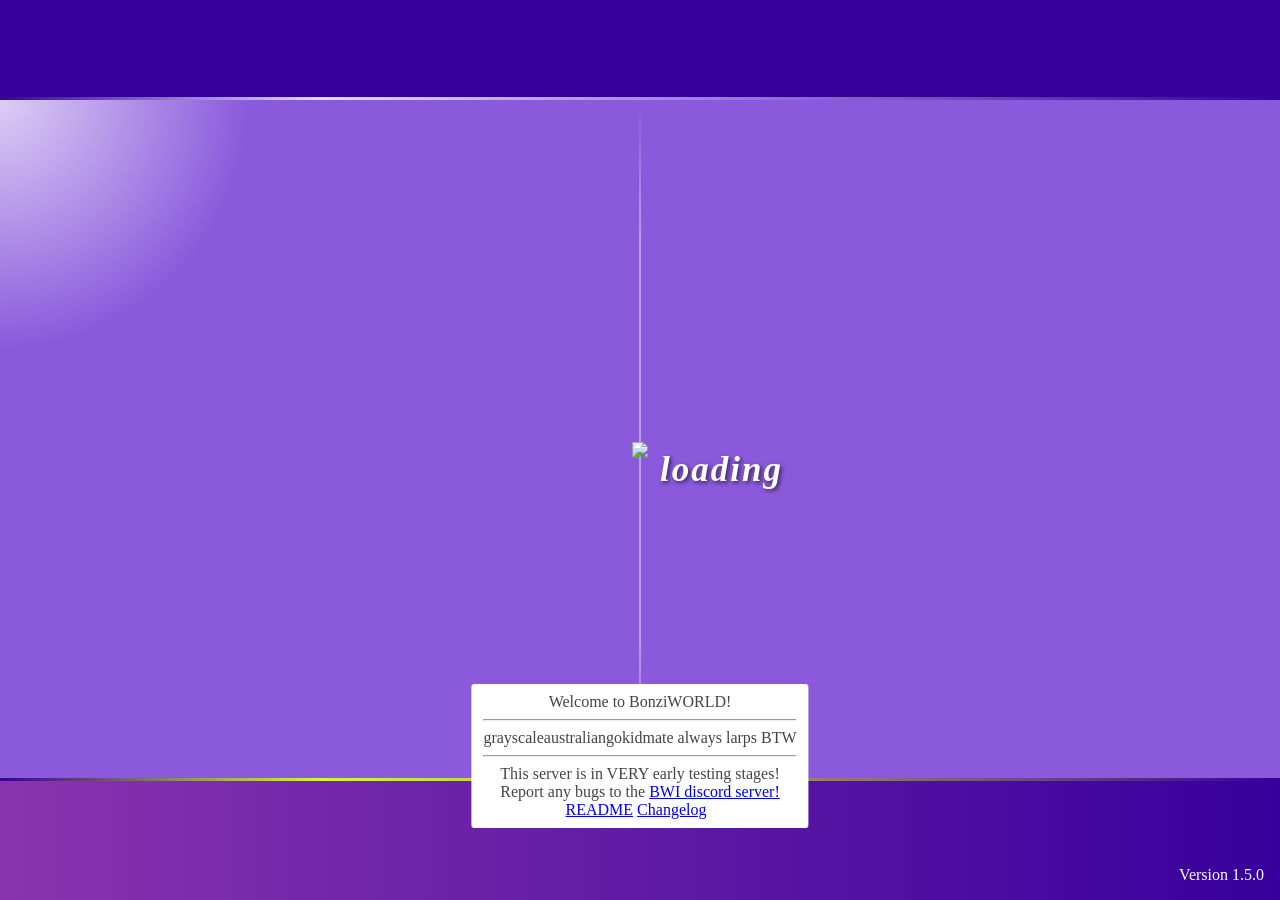
==== commit 867383e9: "Update index.html" ====
--- a/client/index.html
+++ b/client/index.html
@@ -215,240 +215,4 @@
         </div>
      <!--  <script src="./snowy.js"> Removed due to snowflakes "gathering up" when you change to another tab so it can release a big lagnvke -->
     </body>
-</html>                <div id="talkcard" style="display: none;">Debug text. Report to kings and staff.</div>
-                <div id="send_button"><span>send</span></div>
-                <div id="start_button"><span style="
-    margin-left: 12px;
-">+</span></div><input id="chatbar" placeholder="Enter a message" style="
-    /* margin-left: 20px; */
-">
-                <div id="tile"></div>
-            </div>
-<div id="start_menu" style="display: none;">
-    <div id="start_menu_pfp"></div>
-    <div id="start_menu_name">Loading...</div>
-    <div id="start_menu_body">
-        <div id="settings_button" class="start_menu_item">
-            <img class="start_menu_item_icon" src="./img/desktop/cp.webp"> <!--DOCTOOOOOOOOOOOOOOOOOOOOS-->
-            <div class="start_menu_item_details">
-                <div class="start_menu_item_name">Settings</div>
-                <div class="start_menu_item_description">Configure your settings.</div>
-            </div>
-        </div>
-                <div id="jukebox_button" class="start_menu_item">
-            <img class="start_menu_item_icon" src="./img/assets/radio.png">
-            <div class="start_menu_item_details">
-                <div class="start_menu_item_name">Jukebox</div>
-                <div class="start_menu_item_description">Listen to music via a URL</div>
-            </div>
-        </div>
-        <div id="hats_button" class="start_menu_item">
-            <img class="start_menu_item_icon" src="./img/desktop/hats.png">
-            <div class="start_menu_item_details">
-                <div class="start_menu_item_name">Markup and hats</div>
-                <div class="start_menu_item_description">Stylize your text and your avatar without artistic skills.</div>
-            </div>
-        </div>
-        <div id="notepad_button" class="start_menu_item">
-            <img class="start_menu_item_icon" src="./img/assets/notepad.png">
-            <div class="start_menu_item_details">
-                <div class="start_menu_item_name">Notepad</div>
-                <div class="start_menu_item_description">Write down your thoughts in a notepad.</div>
-            </div>
-        </div>
-    </div>
-    <div id="start_menu_vault"></div>
-</div>
-            <div id="agent_content">
-            </div>
-            <div id="room_info">
-                Room ID - <span id="room_name">???</span><br>
-                This room is <span id="room_priv">???</span><br>
-                Member Count: <span id="room_count">???</span>
-                <span id="room_owner" style="display: none;">You are the owner of this room!</span>
-            </div>
-
-
-            <!--Message Logger-->
-            <div id="logshow" class="icon">
-              <img src="./img/assets/log_button.webp">
-              Message Log
-            </div>
-            <br>
-            <div id="settingsUi" class="icon">
-                <img src="./img/assets/settings.ico">
-                Settings
-            </div>
-            <br>
-            <div id="appletsUi">
-            </div>
-            <div id="log_cont" style="display:none;">
-                <p id="log_title">BonziLOG™<button class="log_close" id="log_close"></button></p>
-                <div id="log_body">
-                    <p>Welcome to BonziWORLD!</p>
-
-                </div>
-            </div>
-          
-        </div>
-
-        <!--This includes ALL error types-->
-        <div id="error_page" style="display: none;">
-            <div class="error_message" id="error_disconnect" style="display:none;">
-                <img src="./img/error_disconnect.png"><br>
-                <h1>BonziWORLD.exe has encountered an error and needs to close.</h1>
-                Nah, but seriously there was an error and you got disconnected from the server. Chances are, your internet just died out for a brief moment or your device went to sleep. Otherwise the server just screwed up.<br><br>
-                You will automatically reconnect. If that doesn't work try to Reload<br><br>
-                <a href="/">Reload?</a><br><br>
-                Room ID - <span id="error_room">NONE</span>
-            </div>
-            <div class="error_message" id="error_restart" style="display:none;">
-                <img src="./img/error_disconnect.png"><br>
-                <h1>BonziWORLD.exe is restaring</h1>
-                Neil has restarted BonziWORLD. Please wait patiently. It is possible that this is due to a new update on BonziWORLD,<br><br>
-                You will automatically reconnect. If that doesn't work try to Reload. <br><br>
-                <a href="/">Reload?</a><br><br>
-                Room ID - <span id="error_room">NONE</span>
-            </div>
-            <div class="error_message" id="error_kick" style="display:none;">
-                <img src="./img/error_disconnect.png"><br>
-                <h1>You have been kicked.</h1>
-                You may have been kicked by a moderator, or if it was a private room, the room owner.<br><br>
-                <a href="/">Reload?</a><br><br>
-                Kicked by - <span id="error_kicker">???</span><br><br>
-                Room ID - <span id="error_room">NONE</span>
-            </div>
-            <div class="error_message" id="error_ban" style="display:none;">
-                <img src="./img/error_disconnect.png"><br>
-                <h1>You have been banned.</h1>
-                This means you probably angered a moderator.<br>
-                If you didn't break the TAC, contact a moderator in the BWI server.<br><br>
-                <a href="/">Reload?</a><br><br>
-                Banned by - <span id="banned_by">???</span><br><br>
-                Reason - <span id="ban_reason">???</span><br><br>
-                Your IP - <span id="own_ip">???</span><br><br>
-            </div>
-        </div>
-     <!--  <script src="./snowy.js"> Removed due to snowflakes "gathering up" when you change to another tab so it can release a big lagnvke -->
-    </body>
-</html>        </div>
-        <div id="content" draggable="false">
-            <div id="bg" draggable="false"></div>
-            <canvas id="bonzicanvas" style="width: 100%; height: 100%; z-index: -20; left: 0; top: 0; position: absolute;"></canvas>
-           <div id="chatbar_cont">
-                <div id="talkcard" style="display: none;">Debug text. Report to kings and staff.</div>
-                <div id="send_button"><span>send</span></div>
-                <div id="start_button"><span style="
-    margin-left: 12px;
-">+</span></div><input id="chatbar" placeholder="Enter a message" style="
-    /* margin-left: 20px; */
-">
-                <div id="tile"></div>
-            </div>
-<div id="start_menu" style="display: none;">
-    <div id="start_menu_pfp"></div>
-    <div id="start_menu_name">Loading...</div>
-    <div id="start_menu_body">
-        <div id="settings_button" class="start_menu_item">
-            <img class="start_menu_item_icon" src="./img/desktop/cp.webp"> <!--DOCTOOOOOOOOOOOOOOOOOOOOS-->
-            <div class="start_menu_item_details">
-                <div class="start_menu_item_name">Settings</div>
-                <div class="start_menu_item_description">Configure your settings.</div>
-            </div>
-        </div>
-                <div id="jukebox_button" class="start_menu_item">
-            <img class="start_menu_item_icon" src="./img/assets/radio.png">
-            <div class="start_menu_item_details">
-                <div class="start_menu_item_name">Jukebox</div>
-                <div class="start_menu_item_description">Listen to music via a URL</div>
-            </div>
-        </div>
-        <div id="hats_button" class="start_menu_item">
-            <img class="start_menu_item_icon" src="./img/desktop/hats.png">
-            <div class="start_menu_item_details">
-                <div class="start_menu_item_name">Markup and hats</div>
-                <div class="start_menu_item_description">Stylize your text and your avatar without artistic skills.</div>
-            </div>
-        </div>
-        <div id="notepad_button" class="start_menu_item">
-            <img class="start_menu_item_icon" src="./img/assets/notepad.png">
-            <div class="start_menu_item_details">
-                <div class="start_menu_item_name">Notepad</div>
-                <div class="start_menu_item_description">Write down your thoughts in a notepad.</div>
-            </div>
-        </div>
-    </div>
-    <div id="start_menu_vault"></div>
-</div>
-            <div id="agent_content">
-            </div>
-            <div id="room_info">
-                Room ID - <span id="room_name">???</span><br>
-                This room is <span id="room_priv">???</span><br>
-                Member Count: <span id="room_count">???</span>
-                <span id="room_owner" style="display: none;">You are the owner of this room!</span>
-            </div>
-
-
-            <!--Message Logger-->
-            <div id="logshow" class="icon">
-              <img src="./img/assets/log_button.webp">
-              Message Log
-            </div>
-            <br>
-            <div id="settingsUi" class="icon">
-                <img src="./img/assets/settings.ico">
-                Settings
-            </div>
-            <br>
-            <div id="appletsUi">
-            </div>
-            <div id="log_cont" style="display:none;">
-                <p id="log_title">BonziLOG™<button class="log_close" id="log_close"></button></p>
-                <div id="log_body">
-                    <p>Welcome to BonziWORLD!</p>
-
-                </div>
-            </div>
-          
-        </div>
-
-        <!--This includes ALL error types-->
-        <div id="error_page">
-    <div class="test_card_bg"></div>
-    <div class="cctv_content">
-        <h1 class="cctv_text">再见</h1>
-        <p class="cctv_subtext">BonziWORLD.exe</p>
-    </div>
-</div>
-
-            <div class="error_message" id="error_restart" style="display:none;">
-                <img src="./img/error_disconnect.png"><br>
-                <h1>BonziWORLD.exe is restaring</h1>
-                Neil has restarted BonziWORLD. Please wait patiently. It is possible that this is due to a new update on BonziWORLD,<br><br>
-                You will automatically reconnect. If that doesn't work try to Reload. <br><br>
-                <a href="/">Reload?</a><br><br>
-                Room ID - <span id="error_room">NONE</span>
-            </div>
-            <div class="error_message" id="error_kick" style="display:none;">
-                <img src="./img/error_disconnect.png"><br>
-                <h1>You have been kicked.</h1>
-                You may have been kicked by a moderator, or if it was a private room, the room owner.<br><br>
-                <a href="/">Reload?</a><br><br>
-                Kicked by - <span id="error_kicker">???</span><br><br>
-                Room ID - <span id="error_room">NONE</span>
-            </div>
-            <div class="error_message" id="error_ban" style="display:none;">
-                <img src="./img/error_disconnect.png"><br>
-                <h1>You have been banned.</h1>
-                This means you probably angered a moderator.<br>
-                If you didn't break the TAC, contact a moderator in the BWI server.<br><br>
-                <a href="/">Reload?</a><br><br>
-                Banned by - <span id="banned_by">???</span><br><br>
-                Reason - <span id="ban_reason">???</span><br><br>
-                Your IP - <span id="own_ip">???</span><br><br>
-            </div>
-        </div>
-     <!--  <script src="./snowy.js"> Removed due to snowflakes "gathering up" when you change to another tab so it can release a big lagnvke -->
-    </body>
 </html>
--- a/client/style.css
+++ b/client/style.css
@@ -1216,4 +1216,1119 @@
     font-size: 15px;
     width: calc(100% - 180px);
     margin-left: 5px;
-}
+}#bottom_bar div{
+    width: 100%;
+    height: 3px;
+    background: linear-gradient(to right, #340399, #D9F638 25%, rgba(0,0,0,0));
+}
+
+
+#blur{
+    top: 100px;
+    width: 250px;
+    height: 250px;
+    background: radial-gradient(circle at top left, rgba(255, 255, 255, 0.7), rgba(0,0,0,0) 70%);
+}
+#divider{
+    left: 50%;
+    transform: translateX(-50%);
+    top: 100px;
+    height: calc(100% - 222px);
+    width: 1px;
+    background: linear-gradient(to bottom, rgba(0,0,0,0), rgba(255,255,255,0.8) 20% 80%, rgba(0,0,0,0));
+}
+
+#logo_login, #logo_mobile{
+    top:50%;
+    left: 50%;
+    transform: translate(-50%, -50%);
+}
+#logo_mobile{
+    display: none;
+}
+
+
+#login_card{
+    display: none;
+    top:50%;
+    left: 50%;
+    transform: translate(20px, -50%);
+}
+/*An element for login card border, as curved gradient borders are impossible*/
+#card_border{
+    position: relative;
+    width: 300px;
+    padding: 1px;
+    background: linear-gradient(to right, rgba(255, 255, 255, 0.5) 0% 70%, rgba(0,0,0,0));
+    border-radius: 7px;
+}
+#card_login{
+    width: 100%;
+    padding: 7px 15px;
+    margin: 0;
+    background: linear-gradient(to right, #4A00A9 0% 30%, #8b5adc);
+    border-radius: 6px;
+}
+
+#card_login input {
+    width: 160px;
+    box-sizing: border-box;
+    border: none;
+    outline: none;
+    border-radius: 3px;
+    padding: 4px 3px;
+    box-shadow: 2px 2px 2px rgba(0,0,0,0.4);
+}
+#nickname{
+    height: 28px;
+    font-size: 14px;
+}
+#room, #color{
+    height: 18px;
+    font-size: 12px;
+    margin-top: 8px;
+}
+#login_button{
+    position: absolute;
+    top: 50%;
+    left:185px;
+    transform: translateY(-50%);
+    width: 20px;
+    height: 20px;
+    background-image: url("./img/login_button.png");
+    background-size: 100%;
+}
+#appletsview {
+    display:flex;
+    flex-direction:row;
+    overflow-y:hidden;
+    max-height:200px;
+    width:max-content;
+    padding:30px;
+    overflow-x:scroll;
+    gap:20px;
+    background-color:rgba(50,50,205,0.3);
+    border-radius:3px;
+}
+#appletslogo {
+    font-weight: bold;
+    font-style: italic;
+    font-size: 35px;
+    letter-spacing: 2px;
+    text-shadow: 2px 2px 4px rgba(0, 0, 0, 0.6);
+    color: white;
+}
+
+#login_button:hover{
+    background-position: 0px -20px;
+}
+#login_button:active{
+    background-position: 0px -40px;
+}
+#login_error{
+    position: absolute;
+    display: none;
+    background-color: white;
+    border-radius: 3px;
+    color: red;
+    padding: 8px;
+    font-size: 12px;
+    margin-top: 8px;
+    box-shadow: 1px 1px 2px 1px rgba(0,0,0,0.4);
+}
+#loading{
+    top: 50%;
+    left: 50%;
+    transform: translateX(20px);
+    font-weight: bold;
+    font-style: italic;
+    font-size: 35px;
+    letter-spacing: 2px;
+    text-shadow: 2px 2px 4px rgba(0,0,0,0.6);
+    color: white;
+}
+
+#readme_block{
+    left: 50%;
+    bottom: 8%;
+    transform: translateX(-50%);
+    background-color: white;
+    padding: 9px 12px;
+    border-radius: 3px;
+    color: #444444;
+    text-align: center;
+}
+
+#version {
+    position: absolute;
+    color: white;
+    font-size: 16px;
+    right: 16px;
+    bottom: 16px;
+}
+
+/*
+The login menu had complex CSS
+The Main UI is much simpler
+*/
+
+#content{
+    display: none;
+    position: fixed;
+    width: 100%;
+    height: 100%;
+    background-color: #452066;
+    background-image: url(./img/desktop_logo.png), url(./img/desktop_bg.png);
+    background-position: top left, center;
+    background-repeat: no-repeat;
+}
+
+/*CHATBAR*/
+#chatbar_cont{
+    user-select: none;
+    position: absolute;
+    width: 100%;
+    height: 32px;
+    bottom: 0;
+    z-index: 2;
+    background-color: #442D7E;
+    background-image: linear-gradient(to bottom, rgba(0,0,0,0) 0%, #7050C0, rgba(0,0,0,0) 20% 100%), linear-gradient(to bottom, rgba(0,0,0,0.1), rgba(255, 255, 255, 0.05));
+}
+#talkcard{
+    font-size: 14px;
+    padding: 3px 10px;
+    bottom: 32px;
+    left: 0;
+    width: calc(100% - 150px);
+    position: fixed;
+    background-color: #ffffef;
+    border: 1px solid black;
+    border-bottom: none;
+    border-radius: 3px 3px 0px 0px;
+}
+#talkcard i{
+    position:absolute;
+    float:right;
+    top: 50%;
+    right:0;
+    transform: translate(-100%, -50%);
+    color: grey;
+}
+#send_button{
+    display: inline-block;
+    width: 100px;
+    height: 32px;
+    background-image: url(./img/start.png);
+}
+#send_button:hover{
+    background-position: 0px -33px;
+}
+#send_button:active{
+    background-position: 0px -66px;
+}
+#send_button span{
+    position: absolute;
+    top: 50%;
+    transform: translateY(-50%);
+    margin-left: 35px;
+    font-size: 16px;
+    font-style: italic;
+    font-weight: bold;
+    color: white;
+    letter-spacing: 2px;
+    text-shadow: 1px 1px 2px rgba(0,0,0,0.75);
+}
+#chatbar{
+    position: absolute;
+    top: 3px;
+    font-size: 15px;
+    width: calc(100% - 132px);
+}
+#tile{
+    position: absolute;
+    right: 0px;
+    top: 0px;
+    width: 27px;
+    height: 30px;
+    background-image: url(./img/tile.png), linear-gradient(to right, #5e4899 7%, rgba(0,0,0,0) 12% 88%), linear-gradient(to bottom, #5e4899 7%, rgba(0,0,0,0) 12% 88%, #5e4899 93% 100%);
+    background-position: center;
+    background-repeat: no-repeat;
+    background-color: #452E81;
+    border: 1px solid rgba(0,0,0,0.7);
+}
+
+/*AGENTS*/
+.agent_cont{
+    position: fixed;
+    user-drag: none;
+    user-select: none;
+    z-index: 1;
+}
+.agent_cont div{
+    position: absolute;
+    bottom: 0;
+}
+.nametag{
+    position: absolute;
+    top: 0;
+    border: 1px solid black;
+    padding: 7px;
+    background: #ffffe1;
+    font-size: 12px;
+    border-radius: 9px;
+    z-index: 2;
+    user-select: none;
+    max-width: 200%;
+    word-wrap: break-word;
+}
+.tag {
+    position: absolute;
+    border-style: solid;
+    border-width: 4px 12px 4px 0;
+    border-radius: 9px;
+    border: #000000 solid 1px;
+    padding: 5px 6px;
+    background: #ffffe1;
+    transform: translateY(-100%);
+    font-size: 11px;
+    font-weight: bold;
+    color: black;
+    display: none;
+}
+.bubble-text{
+    display: none;
+}
+.bubble-right::after, .bubble-left::after{
+    position: absolute;
+    content: "";
+    width: 22px;
+    height: 14px;
+    top: 12px;
+}
+.bubble-right::after{
+    left: -22px;
+    background-image: url(./img/bubble_tail_r.png);
+}
+.bubble-top::after, .bubble-bottom::after{
+    position: absolute;
+    content: "";
+    width: 28px;
+    height: 22px;
+}
+.bubble-top::after{
+    background-image: url(./img/bubble_tail_t.png);
+    left: 110px;
+}
+.bubble-bottom::after{
+    background-image: url(./img/bubble_tail_b.png);
+    top: -22px;
+    left: 26px;
+}
+
+.bubble-left::after{
+    right: -22px;
+    background-image: url(./img/bubble_tail_l.png);
+}
+.bubble-left, .bubble-right, .bubble-top, .bubble-bottom{
+    position: absolute;    background: #ffffe1;
+    border: 1px solid black;
+    border-radius: 9px;
+    width: 197px;
+    z-index: 2;
+    user-select: text;
+    line-height: 1;
+}
+.bubble-left{
+    right: 90%;
+    top: 40px;
+}
+.bubble-right{
+    left: 90%;
+    top: 40px;
+}
+.bubble-top{
+    bottom: 105%;
+}
+.bubble-bottom{
+    top: 100%;
+}
+span .bubble_text{
+    position: relative;
+    padding: 12px;
+    font-size: 14px;
+    word-wrap: break-word;
+    overflow-x: hidden;
+    overflow-y: auto;
+    max-height: 175px;
+    margin: 0px;
+}
+.quote{
+    border-left: 3px solid rgba(0,0,0,0.3);
+    padding: 2px 3px;
+}
+.usermedia{
+    width: 172px;
+    max-height: 172px;
+    min-height: 50px;
+}
+
+#room_info {
+    color: rgba(255, 255, 255, 0.5);
+    font-weight: bold;
+    line-height: 1.25;
+    text-align: right;
+    padding: 7px;
+    font-size: 12px;
+    position: absolute;
+    bottom: 30px;
+    right: 0;
+}
+
+
+/*ERRORS*/
+#error_page{
+    position: fixed;
+    top: 0;
+    left: 0;
+    width: 100%;
+    height: 100%;
+    background-color: rgba(0,0,0,0.7);
+}
+.error_message{
+    position: absolute;
+    top: 50%;
+    left: 50%;
+    transform: translate(-50%, -50%);
+    padding: 32px;
+    background-color: #ffffe1;
+    color: black;
+    border: 1px solid black;
+    border-radius: 9px;
+    font-size: 17px;
+    line-height: 1;
+    box-sizing: border-box;
+    width: 100%;
+    max-width: 600px;
+    max-height: 100%;
+}
+
+
+
+/*CONTEXT MENU*/
+.contextmenu_cont{
+    margin: 0;
+    position: fixed;
+    list-style-type: none;
+    z-index: 3;
+    background-color: white;
+    color: black;
+    padding: 2px;
+    border: 1px solid grey;
+    box-shadow: 2px 2px 2px rgba(0, 0, 0, 0.4);
+    user-select: none;
+    white-space: nowrap;
+    transition: 0.5s;
+}
+.cmenu_item, .cmenu_disabled{
+    padding: 4px 22px;
+    position: relative;
+    font-size: 12px;
+}
+.cmenu_disabled{
+    color: grey;
+}
+.cmenu_item:hover{
+    background-color: blue;
+    color: white;
+    cursor: pointer;
+}
+.cmenu_list:after{
+    position: absolute;
+    top: 50%;
+    transform: translateY(-50%);
+    content: '';
+    border-style: solid;
+    width: 0;
+    height: 0;
+    z-index: 4;
+    border-width: 3px 0 3px 3px;
+    border-color: transparent transparent transparent black;
+    right: 6px;
+}
+
+
+/*Mobile Stylesheet*/
+@media screen and (max-width: 560px){
+    #top_bar, #bottom_bar, #divider{
+        display: none;
+    }
+    #blur{
+        top: 0px;
+    }
+    #login_card, #loading{
+        transform: translate(-50%, calc(-50% + 75px));
+        z-index: 5;
+    }
+    #card_border{
+        width: 223px;
+        background: rgba(255,255,255,0.5);
+    }
+    #card_login{
+        box-sizing: border-box;
+        display: inline-block;
+        margin-block-end: 0;
+    }
+    #logo_login{
+        display: none;
+    }
+    #logo_mobile{
+        display: block;
+    }
+    #readme_block{
+        bottom: 10%;
+    }
+}
+
+/*Message Logger*/
+#log_cont, .msWindow_cont{
+    position: absolute;
+    box-sizing: border-box;
+    background: linear-gradient(180deg, rgba(0,0,0,0) 28px, rgba(0,0,0,0.25) 31px, rgba(0,0,0,0) 31px), linear-gradient(180deg, rgba(255, 255, 255, 0.2), rgba(0,0,0,0) 5px), linear-gradient(180deg, rgba(0, 0, 0, 0), rgba(255, 255, 255, 0.1) 31px), linear-gradient(180deg, rgba(0,0,0,0) 0px, rgba(255, 255, 255, 0.05) 31px, rgba(0,0,0,0) 31.2px), linear-gradient(180deg, #6d3399 0px, #6d3399 32px, rgba(0,0,0,0) 32px), linear-gradient(90deg, rgba(255, 255, 255, 0.2) 0px, rgba(0,0,0,0) 4px), linear-gradient(0deg, rgba(255, 255, 255, 0.2) 0px, rgba(0,0,0,0) 4px), linear-gradient(270deg, rgba(255, 255, 255, 0.2) 0px, rgba(0,0,0,0) 4px), #6d3399;
+    border: 1px solid #582a7a;
+    padding: 0px 5px 5px 5px;
+    border-top-right-radius: 6px;
+    z-index: 1;
+}
+#log_cont{
+    top: 0;
+    left: 0;
+    width: 350px;
+    max-width: calc(100% - 200px);
+    height: calc(100% - 32px);
+}
+.msWindow_cont{
+    z-index: 20;
+    border-top-left-radius: 6px;
+}
+.msWindow_cont p{
+    user-select: none;
+    max-width: 100%;
+    max-height: 100%;
+}
+
+#log_title, .msWindow_title{
+    margin: 6px 0px 6px 4px;
+    color: white;
+    font-size: 16px;
+    text-shadow: 1.5px 1.5px rgba(0,0,0,0.3);
+    white-space: nowrap;
+}
+
+#log_body, .msWindow_body{
+    background-color: #F5F5F5;
+    box-sizing: border-box;
+    padding: 0px 5px 10px 5px;
+    width: 100%;
+    height: calc(100% - 29px);
+    margin: 0;
+    overflow-y: scroll;
+    word-break: break-word;
+}
+.msWindow_body{
+    padding: 10px 15px;
+}
+.side img{
+  width: 40px;
+  height: 40px;
+}
+.buttonbar{
+  margin-top: 7px;
+}
+.msBtn{
+  clear: left;
+  font-size: 13px;
+  padding: 2px 15px;
+  background-color: #F5F5F5;
+  border: 2px outset #F5F5F5;
+  outline: 1px solid rgba(0,0,0,0.7);
+  border-radius: 0px;
+}
+.msBtn:active{
+  border-style: inset;
+}
+#log_body::-webkit-scrollbar, .msWindow_body::-webkit-scrollbar{
+    display: none;
+}
+@keyframes rainbowdiv {
+    from{filter:hue-rotate(0deg)}
+    to{filter:hue-rotate(360deg)}
+}
+.rainb {
+    color:red;
+    animation: rainbowtxt 1s linear infinite;
+}
+
+
+/* ---------------------------
+   WEIRD CRAZY TEXT (drop into style.css)
+   Usage: add class="weird-text" to any inline/block text element
+   --------------------------- */
+
+:root{
+  /* tweak these */
+  --primary:#00ff37;
+  --accent:#3100f5;
+  --shadow:#0f172a;
+  --speed:3s;
+  --glitch-speed:1.8s;
+  --extrude-steps:8;     /* higher = deeper 3D */
+ 
+}
+
+
+/* Usage: add class="red-glow-shake" to any inline element (span, a, etc.) or block element */
+
+/* core class */
+.red-glow-shake {
+  color: #ff2b2b;                    /* base text color */
+  display: inline-block;             /* allow transforms */
+  font-weight: 700;
+  text-shadow:
+    0 0 2px #ff6b6b,
+    0 0 6px #ff3b3b,
+    0 0 14px rgba(255, 50, 50, 0.45),
+    0 0 28px rgba(255, 0, 0, 0.20);
+  animation:
+    glow 1.8s ease-in-out infinite,
+    shake 0.5s linear infinite;
+  will-change: transform, text-shadow;
+  -webkit-font-smoothing: antialiased;
+  -moz-osx-font-smoothing: grayscale;
+}
+
+/* stronger glow (optional helper) */
+.red-glow-shake.strong {
+  text-shadow:
+    0 0 4px #ff8b8b,
+    0 0 10px #ff4b4b,
+    0 0 20px rgba(255, 60, 60, 0.6),
+    0 0 40px rgba(255, 10, 10, 0.35);
+  animation-duration: 1.6s, 0.55s; /* slightly faster */
+}
+
+/* subtle variant without shake */
+.red-glow {
+  color: #ff2b2b;
+  display: inline-block;
+  font-weight: 700;
+  text-shadow:
+    0 0 2px #ff6b6b,
+    0 0 6px #ff3b3b,
+    0 0 14px rgba(255, 50, 50, 0.45);
+  animation: glow 1.8s ease-in-out infinite;
+  will-change: text-shadow;
+}
+
+/* glow animation: pulse the text-shadow */
+@keyframes glow {
+  0% {
+    text-shadow:
+      0 0 2px #ff6b6b,
+      0 0 6px #ff3b3b,
+      0 0 14px rgba(255, 50, 50, 0.45),
+      0 0 28px rgba(255, 0, 0, 0.20);
+    transform: translateZ(0);
+  }
+  50% {
+    text-shadow:
+      0 0 6px #ff9b9b,
+      0 0 14px #ff5b5b,
+      0 0 28px rgba(255, 60, 60, 0.65),
+      0 0 56px rgba(255, 10, 10, 0.45);
+  }
+  100% {
+    text-shadow:
+      0 0 2px #ff6b6b,
+      0 0 6px #ff3b3b,
+      0 0 14px rgba(255, 50, 50, 0.45),
+      0 0 28px rgba(255, 0, 0, 0.20);
+  }
+}
+
+/* shake animation: quick horizontal + tiny rotate jitter */
+@keyframes shake {
+  0%   { transform: translate(-5px, 5px) rotate(-2deg); }
+  10%  { transform: translate(5px, -5px) rotate(2deg); }
+  20%  { transform: translate(-5px, 5px) rotate(-2deg); }
+  30%  { transform: translate(5px, -5px) rotate(2deg); }
+  40%  { transform: translate(-5px, 5px) rotate(-2deg); }
+  50%  { transform: translate(5px, -5px) rotate(2deg); }
+  60%  { transform: translate(-5px, 5px) rotate(-2deg); }
+  70%  { transform: translate(5px, -5px) rotate(2deg); }
+  80%  { transform: translate(-5px, 5px) rotate(-2deg); }
+  90%  { transform: translate(5px, -5px) rotate(2deg); }
+  100% { transform: translate(-5px, 5px) rotate(-2deg); }
+}
+
+
+/* Respect users who prefer reduced motion: disable shake and reduce glow intensity */
+@media (prefers-reduced-motion: reduce) {
+  .red-glow-shake {
+    animation: glow 2.2s ease-in-out infinite; /* keep a slow, non-jarring glow */
+  }
+  .red-glow-shake,
+  .red-glow {
+    text-shadow:
+      0 0 2px #ff6b6b,
+      0 0 6px #ff3b3b;
+  }
+}
+
+
+.weird-text{
+  --g1: linear-gradient(90deg, var(--primary), #ffd300 30%, var(--accent));
+  position: relative;
+  display: inline-block;
+  font-weight: 900;
+  
+  letter-spacing: .02em;
+  line-height: 1;
+  padding: 0.1em 0.2em;
+
+  /* animated gradient fill */
+  background: var(--g1);
+  background-size: 200% 200%;
+  -webkit-background-clip: text;
+  background-clip: text;
+  -webkit-text-fill-color: transparent;
+  animation: bgShift var(--speed) linear infinite;
+
+  /* neon/glow */
+  text-shadow:
+    0 0 6px rgba(255,255,255,0.12),
+    0 0 18px color-mix(in srgb, var(--primary) 60%, transparent),
+    0 6px 20px rgba(0,0,0,0.6);
+
+  /* subtle 3D tilt */
+  transform-origin: 50% 50%;
+  transform: perspective(600px) rotateX(6deg) rotateY(-6deg);
+}
+
+/* layered extrude using repeated text-shadows (cheap faux 3D) */
+.weird-text.extrude{
+  --s: 1px;
+  /* build the extrusion */
+  text-shadow:
+    0 calc(var(--s) * 1) 0 rgba(0,0,0,0.06),
+    0 calc(var(--s) * 2) 0 rgba(0,0,0,0.08),
+    0 calc(var(--s) * 3) 0 rgba(0,0,0,0.10),
+    0 calc(var(--s) * 4) 0 rgba(0,0,0,0.12),
+    0 calc(var(--s) * 5) 0 rgba(0,0,0,0.14),
+    0 calc(var(--s) * 6) 0 rgba(0,0,0,0.16),
+    0 calc(var(--s) * 7) 0 rgba(0,0,0,0.18),
+    0 calc(var(--s) * 8) 24px rgba(0,0,0,0.28);
+  filter: drop-shadow(0 10px 20px rgba(0,0,0,0.35));
+}
+
+/* glitch effect layers using pseudo elements */
+.weird-text::before,
+.weird-text::after{
+  content: attr(data-text); /* duplicate content */
+  position: absolute;
+  left: 0; top: 0;
+  width: 100%; height: 100%;
+  -webkit-text-fill-color: transparent;
+  background: var(--g1);
+  background-size: 200% 200%;
+  -webkit-background-clip: text;
+  background-clip: text;
+  pointer-events: none;
+  mix-blend-mode: screen;
+  opacity: 0.9;
+}
+
+/* color-offset slices for glitch */
+.weird-text::before{
+  clip-path: polygon(0 0, 100% 0, 100% 40%, 0 40%);
+  transform: translate3d(-6px,-2px,0) skewX(-6deg);
+  animation: glitchTop var(--glitch-speed) linear infinite;
+  filter: drop-shadow(0 2px 6px rgba(255,0,100,0.18));
+}
+.weird-text::after{
+  clip-path: polygon(0 60%, 100% 60%, 100% 100%, 0 100%);
+  transform: translate3d(6px,2px,0) skewX(6deg);
+  animation: glitchBottom calc(var(--glitch-speed) * 1.2) linear infinite;
+  mix-blend-mode: overlay;
+  filter: drop-shadow(0 -2px 6px rgba(0,200,255,0.14));
+}
+
+/* jitter + wobble animation applied to the base element */
+.weird-text.wobble{
+  animation: baseWobble 6s ease-in-out infinite;
+}
+
+/* small sparkle pseudo-element */
+.weird-text .spark{
+  position: absolute;
+  right: -10%;
+  top: -30%;
+  width: .6em; height: .6em;
+  border-radius: 50%;
+  transform: rotate(25deg);
+  background: radial-gradient(circle at 40% 30%, #fff 0%, rgba(255,255,255,0.8) 10%, transparent 40%);
+  box-shadow: 0 0 16px rgba(255,255,255,0.8), 0 0 36px rgba(255,200,60,0.2);
+  opacity: .9;
+  animation: sparkle 2s infinite;
+  pointer-events: none;
+}
+
+/* KEYFRAMES */
+@keyframes bgShift{
+  0%{ background-position: 0% 50%; }
+  50%{ background-position: 100% 50%; }
+  100%{ background-position: 0% 50%; }
+}
+
+@keyframes glitchTop{
+  0%{ transform: translate3d(-6px,-2px,0) skewX(-6deg); opacity: .9; }
+  10%{ transform: translate3d(-2px,-6px,0) skewX(-10deg); opacity: .6; }
+  20%{ transform: translate3d(-12px,4px,0) skewX(-2deg); opacity: .95; }
+  30%{ transform: translate3d(-3px,-1px,0) skewX(-6deg); }
+  100%{ transform: translate3d(-6px,-2px,0) skewX(-6deg); opacity: .9; }
+}
+
+@keyframes glitchBottom{
+  0%{ transform: translate3d(6px,2px,0) skewX(6deg); opacity: .9; }
+  15%{ transform: translate3d(10px,6px,0) skewX(2deg); opacity: .8; }
+  35%{ transform: translate3d(2px,-8px,0) skewX(12deg); opacity: .95; }
+  100%{ transform: translate3d(6px,2px,0) skewX(6deg); opacity: .9; }
+}
+
+@keyframes baseWobble{
+  0%{ transform: perspective(600px) rotateX(6deg) rotateY(-6deg) translateY(0); }
+  25%{ transform: perspective(600px) rotateX(4deg) rotateY(-4deg) translateY(-2px) rotateZ(-1deg); }
+  50%{ transform: perspective(600px) rotateX(2deg) rotateY(6deg) translateY(2px) rotateZ(1deg); }
+  75%{ transform: perspective(600px) rotateX(6deg) rotateY(-2deg) translateY(-1px) rotateZ(-0.5deg); }
+  100%{ transform: perspective(600px) rotateX(6deg) rotateY(-6deg) translateY(0); }
+}
+
+@keyframes sparkle{
+  0%{ transform: scale(.8) rotate(25deg) translateY(0); opacity:.9; }
+  50%{ transform: scale(1.4) rotate(6deg) translateY(6px); opacity:1; }
+  100%{ transform: scale(.9) rotate(25deg) translateY(0); opacity:.9; }
+}
+
+/* optional accessibility: respect reduced motion */
+@media (prefers-reduced-motion: reduce){
+  .weird-text, .weird-text::before, .weird-text::after, .weird-text .spark{
+    animation: none !important;
+    transition: none !important;
+  }
+}
+
+
+
+
+.singularity {
+
+    color: black;
+    text-shadow: 0px 2px 2px #f00000, 0px 0px 3px #301934, 2px 2px #663702;
+
+}
+.glowies-text {
+  /* Make the custom tag behave like a block element */
+
+
+  /* Set the base text color */
+  color: #000;
+ 
+
+
+  /* Apply the green glow */
+  text-shadow:
+    0 0 5px #0f0,
+    0 0 10px #0f0,
+    0 0 20px #0f0,
+    0 0 40px #0f0,
+    0 0 80px #0f0;
+}
+
+/* Usage: add class="flag-text" to any inline element (span, a) or block (h1, p) */
+/* More legible American flag text */
+.flag-text {
+  /* Flag colors */
+  --flag-red: #B22234;
+  --flag-white: #FFFFFF;
+  --flag-blue: #3C3B6E;
+
+  /* Smooth gradient with red, white, blue */
+  background: linear-gradient(
+    to right,
+    var(--flag-red) 0%,
+    var(--flag-red) 30%,
+    var(--flag-white) 30%,
+    var(--flag-white) 60%,
+    var(--flag-blue) 60%,
+    var(--flag-blue) 100%
+  );
+
+  -webkit-background-clip: text;
+  background-clip: text;
+  -webkit-text-fill-color: transparent;
+  color: transparent;
+
+  font-weight: 700; /* bold for better visibility */
+  display: inline-block;
+  line-height: 1;
+}
+
+
+/* Optional: add subtle outline/fallback for very old browsers */
+.flag-text.fallback-outline {
+  color: var(--flag-blue);
+  text-shadow:
+    1px 0 var(--flag-red),
+    -1px 0 var(--flag-red),
+    0 1px var(--flag-white),
+    0 -1px var(--flag-white);
+  -webkit-text-fill-color: unset;
+  background: none;
+}
+
+
+
+#log_body p{
+    margin: 0;
+    padding: 7px 0px 0px 0px;
+}
+.log_close{
+    position: relative;
+    border: none;
+    background-image: url("./img/assets/xpbutton.webp");
+    background-size: 100%;
+    width: 22px;
+    height: 22px;
+    font-size: 19px;
+    top: -2px;
+    padding: 0;
+    color: white;
+    border-radius: 3px;
+    float: right;
+    margin-left: 5px;
+}
+.log_close:hover{
+  background-position: 100%;
+}
+.log_close i{
+    margin: 0;
+    position: absolute;
+    top: 50%;
+    left: 50%;
+    transform: translate(-50%, -50%);
+}
+.icon {
+    position:relative;
+    margin-top:10px;
+    gap:5px;
+    color:white;
+    width:80px;
+    height:80px;
+    display:flex;
+    flex-direction:column;
+    align-items: center;
+    z-index:999;
+    justify-content: center;
+    text-shadow: 1px 1px black;
+}
+.icon img{
+    width:45px;
+    height:45px;
+}
+
+/*POLL CSS*/
+#pollyes, #pollno{
+    width: 100%;
+    height: 40px;
+    margin-bottom: 15px;
+    border: 1px solid rgba(0, 0, 0, 0.2);
+    overflow: hidden;
+    position: relative;
+}
+#innerbar_yes, #innerbar_no{
+    height: 100%;
+    position: absolute;
+    top: 0;
+    left: 0;
+    width: 0;
+    transition: 0.5s;
+}
+#pollyes{
+    background-color: rgba(0, 255, 0, 0.1);
+}
+#pollno{
+    background-color: rgba(255, 0, 0, 0.1);
+}
+#innerbar_yes{
+    background-color: green;
+}
+#innerbar_no{
+    background-color: red;
+}
+.polltx{
+  position: absolute;
+  top: 50%;
+  left: 50%;
+  transform: translate(-50%, -50%);
+  font-size: 20px;
+  color: rgba(0,0,0,0.7);
+}
+
+.explosion {
+    width: 71px;
+    height: 101px;
+    position: fixed;
+    background: url("./img/misc/explosion.png");
+    animation: 1s explosion steps(17) 1 forwards;
+    transform: translate(65px, 30px) scale(2);
+    image-rendering: pixelated;
+    pointer-events: none;
+    z-index: 9998;
+}
+
+@keyframes explosion {
+    100% { background-position: -1207px; }
+}
+
+#start_menu {
+    position: absolute;
+    display: flex;
+    flex-direction: column;
+    bottom: 32px;
+    left: 0px;
+    width: 300px;
+    height: 500px;
+    border-image: url("./img/desktop/start_menu.png") 64 59 40 59 / 64px 59px 40px 59px;
+    box-shadow: 2px 2px 4px #0004;
+    border-top-right-radius: 7px;
+    image-rendering: pixelated;
+    z-index: 9000;
+    background: white;
+}
+
+#start_menu_pfp {
+    position: absolute;
+    top: 6px;
+    left: 8px;
+    width: 54px;
+    height: 54px;
+    border: 3px solid #ffffffaa;
+    border-radius: 10px;
+    box-sizing: border-box;
+    background: #0f0f0f url("./img/pfp/purple.webp");
+    background-size: contain;
+    image-rendering: auto;
+}
+
+#start_menu_name {
+    position: absolute;
+    font-size: 20px;
+    top: 21px;
+    left: 70px;
+    color: white;
+    text-shadow: #000000aa 2px 2px 2px;
+}
+
+#start_menu_body {
+    position: absolute;
+    top: 64px;
+    left: 2px;
+    bottom: 40px;
+    right: 2px;
+    padding-top: 6px;
+    background:
+        linear-gradient(to bottom, transparent 2px, white 2px), 
+        linear-gradient(in srgb-linear to right, white, #cc0 10% 90%, white);
+    display: flex;
+    flex-direction: column;
+    gap: 4px;
+}
+
+.start_menu_item {
+    display: flex;
+    flex-direction: row;
+    gap: 8px;
+    height: 40px;
+    padding: 2px 2px 2px 12px;
+    gap: 6px;
+    cursor: pointer;
+}
+
+.start_menu_item:hover {
+    background-color: #88aaff;
+    color: white;
+}
+
+.start_menu_item_icon {
+    image-rendering: auto;
+    aspect-ratio: 1 / 1;
+    height: 100%;
+}
+
+.start_menu_item_details {
+    display: flex;
+    flex-direction: column;
+    gap: 3px;
+    align-self: center;
+    flex: 1;
+}
+
+.start_menu_item_name {
+    font-weight: bold;
+    font-size: 16px;
+}
+
+.start_menu_item_description {
+    font-size: 12px;
+}
+
+#start_menu_vault {
+    position: absolute;
+    bottom: 4px;
+    right: 8px;
+    width: 32px;
+    height: 32px;
+    background: url("./img/desktop/vault.png");
+    cursor: pointer;
+}
+#start_button {
+    display: inline-block;
+    background-image: url(./img/start.png);
+    width: 40px;
+    height: 40px;
+    background-position: -58px 1px;
+    margin-left: -7px;
+    margin-top: -7px;
+    position: relative;
+    top: 8px;
+    box-shadow: inset 0px 0px 3px 2px rgba(255,255,255,0.6);
+    border-radius: 7px;
+}
+#start_button span {
+    position: absolute;
+    top: 40%;
+    transform: translateY(-50%);
+    margin-left: 35px;
+    font-size: 16px;
+    font-style: italic;
+    font-weight: bold;
+    color: white;
+    letter-spacing: 2px;
+    text-shadow: 1px 1px 2px rgba(0,0,0,0.75);
+}
+#chatbar {
+    position: absolute;
+    top: 6px;
+    font-size: 15px;
+    width: calc(100% - 180px);
+    margin-left: 5px;
+}
